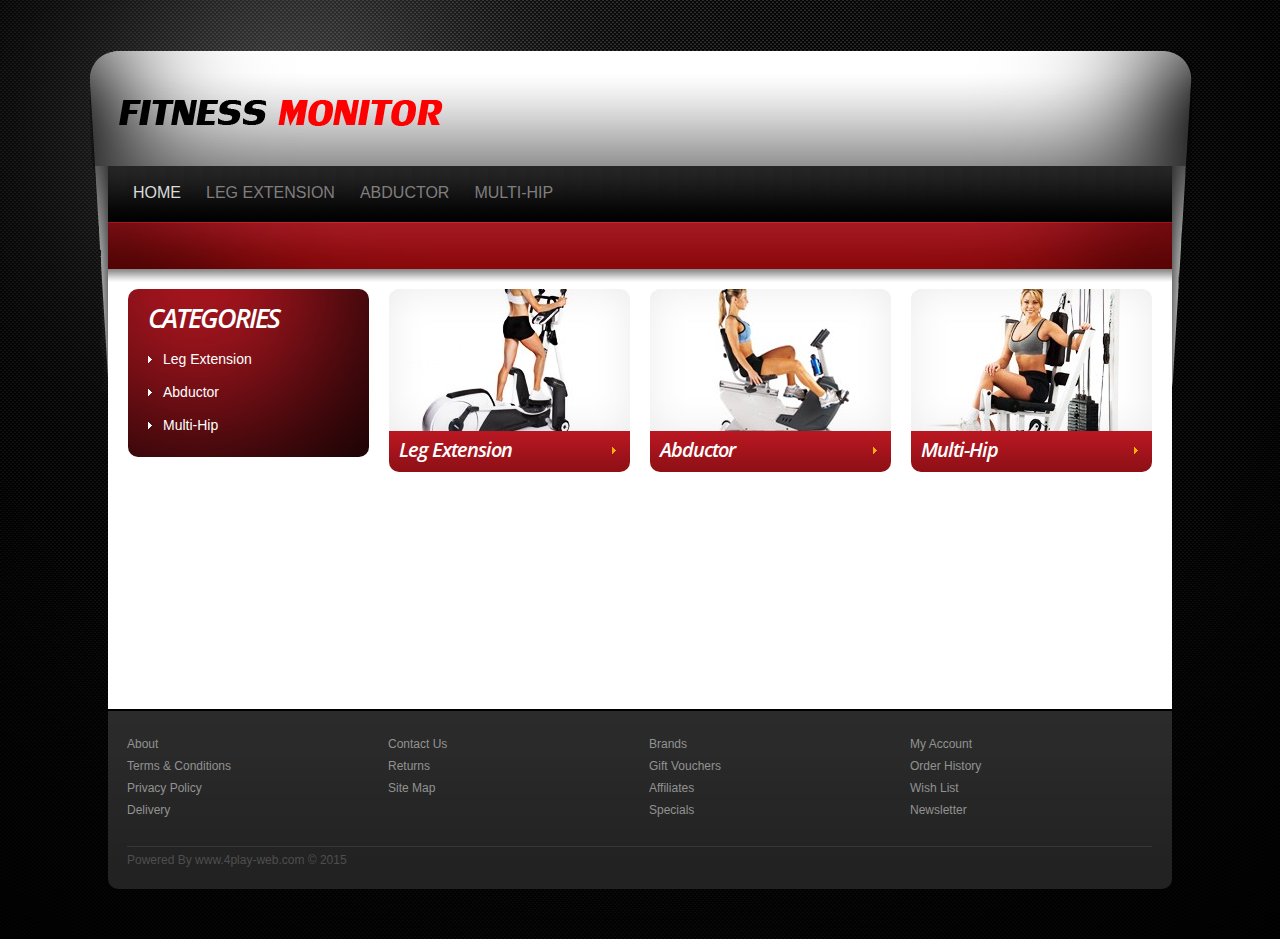
==== index.html @ 2e8414ea "no message" ====
<?xml version="1.0" encoding="UTF-8"?>
<!DOCTYPE html PUBLIC "-//W3C//DTD XHTML 1.0 Strict//EN" "http://www.w3.org/TR/xhtml1/DTD/xhtml1-strict.dtd">
<html xmlns="http://www.w3.org/1999/xhtml" dir="ltr" lang="en" xml:lang="en">
<head>
	<title>Athletic Store</title>
	<meta name="description" content="Athletic Store"/>
	
	<link rel="stylesheet" type="text/css" href="css/stylesheet.css"/>
	<link href="css/cloud-zoom.css" rel="stylesheet" type="text/css"/>
	<link href="css/simple_menu.css" rel="stylesheet" type="text/css"/>
	<link href="css/slideshow.css" rel="stylesheet" type="text/css"/>
	
	<script type="text/javascript" src="js/jquery-1.7.1.min.js"></script>
	<script type="text/javascript" src="js/ui/jquery-ui-1.8.16.custom.min.js"></script>
	<link rel="stylesheet" type="text/css" href="js/ui/themes/ui-lightness/jquery-ui-1.8.16.custom.css"/>
	
	<script type="text/javascript" src="js/fancybox/jquery.fancybox-1.3.4.pack.js"></script>
	<link rel="stylesheet" type="text/css" href="js/fancybox/jquery.fancybox-1.3.4.css" media="screen"/>
	
	<script type="text/javascript" src="js/colorbox/jquery.colorbox.js"></script>
	<script type="text/javascript" src="js/jquery.jcarousel.min.js"></script>
	<script type="text/javascript" src="js/jquery.cycle.js"></script>
	
	<link rel="stylesheet" type="text/css" href="js/colorbox/colorbox.css" media="screen"/>
	
	<link href='http://fonts.googleapis.com/css?family=Open+Sans:700italic' rel='stylesheet' type='text/css'/>
	
	<script type="text/javascript" src="js/tabs.js"></script>
	<script type="text/javascript" src="js/easyTooltip.js"></script>
	
	<script type="text/javascript" src="js/common.js"></script>
	<script type="text/javascript" src="js/jQuery.equalHeights.js"></script>
	<script type="text/JavaScript" src="js/cloud-zoom.1.0.2.js"></script>
	<script type="text/javascript" src="js/jquery.prettyPhoto.js"></script>
	<script type="text/javascript" src="js/jscript_zjquery.anythingslider.js"></script>
	<script type="text/javascript" src="js/superfish.js"></script>
	<script type="text/javascript" src="js/jquery.bxSlider.min.js"></script>
	<script type="text/javascript" src="js/script.js"></script>
	<script type="text/javascript" src="js/nivo-slider/jquery.nivo.slider.pack.js"></script>
	
	
	
    <!-- PAGE LEVEL SCRIPTS -->    
    <script src="bootstrap/js/bootstrap.min.js"></script>
    <script src="morris/raphael-2.1.0.min.js"></script>
    <script src="morris/morris.js"></script>
    <script src="morris/morris-demo.js"></script>
</head>
<body class="common-home">
	<div class="main-shining">
    	<div class="header-bg">
    <div class="row-1">
  <div id="header">
       <div id="logo"><a href="index.html"><img src="image/logo.png" title="Athletic Store" alt="Athletic Store" /></a></div>
         
    
      <div class="top-menu">
        <ul class="main-menu">
            <li class="first"><a href="index.html">Home</a></li>
                        
            <li class="item-5"><a href="leg.html">Leg Extension</a></li>
            <li class="item-6"><a href="abductor.html">Abductor</a></li>
            <li class="item-7"><a href="hip.html">Multi-Hip</a></li>
        </ul>
        <div class="clear"></div>
    </div>
    
    <div class="header-top1">
       
      	          
       <div class="clear"></div>
  </div>
    
  </div>
  
</div>
          
                		<div class="main-container">
<p id="back-top"> <a href="#top"><span></span></a> </p>


<div id="container">
<div id="notification"> </div>
<div id="column-left">

<div class="box category">
  <div class="box-heading">Categories</div>
  <div class="box-content">
  
    <div class="box-category">
      <ul>
                        <li>
                            <a href="leg.html">Leg Extension</a>
                            </li>
                        <li>
                            <a href="abductor.html">Abductor</a>
                            </li>
                        <li>
                            <a href="hip.html">Multi-Hip</a>
                            </li>
              </ul>
    </div>
  </div>
</div>   

</div>
 
<div id="content">







<div class="box homecategory">
  <div class="box-content">
        
    	<ul>
             
      	<li class="first-in-line">
                      <div class="image">
       			<a href="leg.html"><img  alt="TREADMILLS " src="image/cat-1-241x142.jpg" /></a>
            </div>
                       <div class="name">
           <a href="leg.html"> <span>Leg Extension </span></a>
           </div>
        </li>
      	
      	
             
      	<li>
                      <div class="image">
       			<a href="abductor.html"><img  alt="EXERCISE BIKES" src="image/cat-3-241x142.jpg" /></a>
            </div>
                       <div class="name">
           <a href="abductor.html"> <span>Abductor</span></a>
           </div>
        </li>
      	
             
      	<li class="last-in-line">
                      <div class="image">
       			<a href="hip.html"><img  alt="FREE WEIGHTS" src="image/cat-4-241x142.jpg" /></a>
            </div>
                       <div class="name">
           <a href="hip.html"> <span>Multi-Hip</span></a>
           </div>
        </li>
      	
             
      	
            </ul>
      <div class="clear"></div>
      </div>
</div>


<div class="clear"></div>
<h1 style="display: none;">Athletic Store</h1>
</div>
</div>
<div class="clear"></div>

</div>
<div class="footer-wrap">
<div id="footer">
	<div class="wrapper">
      <div class="column col-1">
        <h3>Information</h3>
        <ul>
                    <li><a href="#">About</a></li>
                    <li><a href="#">Terms &amp; Conditions</a></li>
                    <li><a href="#">Privacy Policy</a></li>
                    <li><a href="#">Delivery</a></li>
                  </ul>
      </div>
      <div class="column col-2">
        <h3>Customer Service</h3>
        <ul>
          <li><a href="#">Contact Us</a></li>
          <li><a href="#">Returns</a></li>
          <li><a href="#">Site Map</a></li>
        </ul>
      </div>
      <div class="column col-3">
        <h3>Extras</h3>
        <ul>
          <li><a href="#">Brands</a></li>
          <li><a href="#">Gift Vouchers</a></li>
          <li><a href="#">Affiliates</a></li>
          <li><a href="#">Specials</a></li>
        </ul>
      </div>
      <div class="column col-4">
        <h3>My Account</h3>
        <ul>
          <li><a href="#">My Account</a></li>
          <li><a href="#">Order History</a></li>
          <li><a href="#">Wish List</a></li>
          <li><a href="#">Newsletter</a></li>
        </ul>
      </div>
      
  </div>
  <div class="wrapper">
      <div id="powered">Powered By <a href="http://www.4play-web.com">www.4play-web.com</a>  &copy; 2015</div>
  </div>
</div>
</div>

</div></div>


















</body></html>
---- css/stylesheet.css ----
html {
	margin: 0;
	padding: 0;
}
body { width:100%;}
html, body {
  margin:0;
  padding:0;
  height:100%;
}
body {
	color: #9a9999;
	font-family: Arial, Helvetica, sans-serif;
	margin: 0px;
	padding: 0px;
	background:#000;
	font-size:12px;
	line-height:17px;
}
td, th, input, textarea, select, a {
	font-size: 12px;
}

.main-container {
	width:1024px;	
	margin:0 auto;
	padding:20px 20px 20px 20px;
	position:relative;
	z-index:1;
	background:url(../image/main-container.gif) repeat-x #fff;
}
.content-bg {
	background:#fefefe;
	width:990px;
	margin:0 auto;
	border-radius:7px;
}
.content-padd {
	padding:35px 0 27px 0;
}
.main-shining {
	min-width:1120px;
	background:url(../image/main-shining.jpg) center top no-repeat;
	padding:51px 0 50px 0;
}
.header-bg {
	background:url(../image/header-bg.png) center top no-repeat;	
}
.header-modules {
	width:1064px;
	margin:0 auto;
	background:#fff;
	position:relative;
	z-index:1;
}
.wrapper {
	width:100%;
	overflow:hidden;
}
.extra-wrap{ overflow:hidden;}
.clear {
	clear: both;
	display: block;
	overflow: hidden;
	visibility: hidden;
	width: 0;
	height: 0;
}
.spacing { margin-right:20px;} 
h1 {
	color: #303030; padding-left:15px; padding-top:4px;
	font-size:25px;
	font-weight:600;
	margin-top: 0px;
	margin-bottom:13px;
	text-transform:uppercase;
	line-height:normal;
	font-family:'Open Sans', sans-serif;
	font-style:italic;
}

.row-1{ 
	margin-bottom:0px;
}
.button-2.left-button-prod{ float:right;}
.price.special-price{ float:none;}
h2 {
	color: #191919;
	font-size: 15px;
	margin-top: 0px;
	margin-bottom: 5px;
	text-transform:uppercase;
	font-weight:normal;
}
.checkout-content .buttons #button-payment{ margin-top:10px;}
p {
	margin-top: 0px;
	margin-bottom: 20px;
}
.fancybox{ text-decoration:none;}
.fancybox:hover{ text-decoration:underline;}
a, a:visited, a {
	color: #3f3f3f;
	text-decoration: underline;
	cursor: pointer;
}
a:hover {
	text-decoration: none;
}
a img {
	border: none;
}
form {
	padding: 0;
	margin: 0;
	display: inline;
}
input:focus,
textarea:focus,
select:focus{ outline:none;}
input[type='text'], input[type='password'], textarea {
	background:#fff;
	border:1px solid #e6e5e5;
	padding:4px 3px 4px 3px;
	margin-left: 0px;
	margin-right: 0px;
	color:#929292; font-size:11px;
	margin:0;
	height:14px;
}
select {
	border: 1px solid #e6e5e5;
	padding:3px 3px 4px 3px;
	font-size:11px; color:#929292;
	margin:0;
}
.account-success #content p{ margin-bottom:5px;}
label {
	cursor: pointer;
	color:#191919;
}
.fleft { float:left;}
/* layout */
#container {
	width:1024px;
	margin-left: auto;
	margin-right: auto;
	text-align: left;
	padding:0px 0 0 0;
	margin-bottom:0px;
	overflow:hidden;
}
#column-left {
	float: left;
	width:241px;
}
.center-col { position:relative;}
#column-right {
	float: right;
	width:241px;
	margin-top:0px;
	margin-bottom:0px;
}
.box.featured { margin-bottom:0px; border:none;}
.box.home-block{padding-top:10px; background:url('../image/tail-box.gif') 0px 0px repeat-x #fafafa; margin-bottom:10px; float:left;}
.box-featured{ border:1px solid #dfe1e4;border-radius:5px; padding:10px 10px 10px 241px;background:url('../image/bg-featured.gif') 29px 57px no-repeat ; width:537px;}

#banner0{overflow:hidden; height:50px; }
#banner0 { margin:0 20px;}

#content {
	min-height: 400px;
	margin-bottom:0px;
	padding-top:0px; 
	padding-left:20px;
	padding-right:0px;
	
} 
.common-home #content { overflow:hidden;}
#column-left + #column-right + #content, #column-left + #content {
	margin-left:241px;
	
}
#column-right + #content {
	margin-right:241px;
}
/* header */
#header {
	height:218px;
	margin-bottom: 0px;
	position: relative;
	z-index: 99;
	padding-bottom:0px;
	width:1064px;
	margin:0 auto;
}
.common-home #header { padding-bottom:0;}
#header #logo {
	position: absolute;
	top:43px;
	left:11px;
}
#language {
	position: absolute;
	top: 15px;
	left: 335px;
	width: 75px;
	color: #999;
	line-height: 17px;
}
#language img {
	cursor: pointer;
}
.header-top1 {
	background:url(../image/top-menu.jpg) no-repeat;
	padding:15px 0px 10px 0px;
	height:25px;
	position:absolute;
	top:171px;
	left:0;
	width:100%;
}

#currency {
	color: #fff;
	line-height: 12px;
	font-size:10px;
	font-family:Arial, Helvetica, sans-serif;
	position:absolute;
	right:21px;
	top:23px;
}
#currency span { display:none;}
#currency a {
	text-decoration:none;
	margin-left:4px;
	float:left;
	height:14px;
}
#currency a  span{
	background:none;
	display: inline-block;
	padding:0;
	color: #fff;
	text-decoration: none;
	text-align:center;
	font-family:Arial, Helvetica, sans-serif;
	font-size:10px;
	line-height:17px;
	background:url(../image/currency-bg.png) right top no-repeat;
	width:17px;
	height:17px;
}
#currency a:hover span{ color:#fff; background-position:0 0;} 

#currency a .act {
	text-decoration: none;
	cursor:default;
	color:#fff;
	background-position:0 0;
}

.bg-top-content{background:url('../image/content-top.gif') 0 0px no-repeat; width:1026px; height:19px; margin:0 auto;}
.footer-wrap-top{background:url('../image/footer-wrap-top.gif') 0 0px no-repeat; width:1028px; height:17px;}
.footer-wrap{
	width:1064px;
	margin:0 auto;
	clear:both;
	overflow:hidden;
}

#back-top {position: fixed;bottom: 30px;z-index:9999;left:50%;margin-left:600px;}
#back-top a:hover {color:#79ec3e;}
#back-top span {width:35px;height:20px;display: block;margin-bottom: 7px;background:url(../image/up-arrow.png) no-repeat left 0px;}
#back-top a:hover span { background-position:left -34px;}



#tab-review #captcha{ margin-top:10px;}

/*********************************************************************************************header-cart*******************************************************************************************/
.cart-inner {
	float:right;
	}
#cart {
	float:right;
	position:relative;
}
#header #cart .heading .sc-button {
	display:inline-block;
	width:5px;
	height:3px;
	background:url('../image/shop-cart-button.png') 0px 0px no-repeat;
	float:right;
	padding:0 0 0px 0px;
	margin:7px 0 0 15px;
}
#header #cart .heading span.cart-icon { 
	position:absolute;
	left:16px;
	top:6px;
	background:url(../image/cart-icon.png) no-repeat;
	width:46px;
	height:44px;
	padding:0;
	margin:0;
} 
#header #cart .heading  span {
	padding:0px 0px 5px 0;
	color: #fff;
	text-decoration: none;
	font-size:12px;
	font-family:Arial, Helvetica, sans-serif;
	line-height:15px;
}
#header #cart .heading strong { color:#fff; font-weight:normal;}
.latest-added {
    border-bottom: 1px solid #CCCCCC;
    display: block;
    padding: 0 0 10px 10px;
}
.heading a { text-decoration:none; padding-bottom:10px; text-align:right; float:right;}
#header #cart .content {
	clear: both;
	border-radius:6px; 
	padding:8px 0 8px 0;
	display: none;
	position: absolute;
	top:25px; 
	background:#fff;
	z-index:99999;
	box-shadow: 0 0 10px rgba(0, 0, 0, 0.3);
	-webkit-box-shadow:0 0 10px rgba(0, 0, 0, 0.3);
	width:230px;
	float:right;
	-webkit-transition: all 0.5s ease-in-out;
	-moz-transition: all 0.5s ease-in-out;
	-o-transition: all 0.5s ease-in-out;
	-ms-transition: all 0.5s ease-in-out;
	transition: all 0.5s ease-in-out;
	right:0px;
}

#header #cart.active .content {
	display: block;
}
#header #cart b{ padding:0 5px 0 0;}
#header #cart .cart {
	border-collapse: collapse;
	width: 100%;
	margin-bottom: 5px; border-radius:5px;overflow:hidden;
}
#header #cart .cart td.price{ font-size:12px; font-weight:600; line-height:12px;}
#header #cart .cart td.total{ font-size:12px; font-weight:600;}
#header #cart .cart td.name a:hover{ text-decoration:underline;}
#header #cart .cart td.name a{ text-decoration:none; font-size:11px; line-height:17px; margin-top:0px; display:inline-block; } 
#header #cart .cart td .total { font-size:11px; font-weight:bold; color:#000;}
#header #cart .cart td .total .quantity{}
#header #cart .cart td.name{ padding-left:10px;}
#header #cart .cart .item-cart-1 td{ padding-top:0;}
#header #cart .cart td {
	color: #000;
	vertical-align: top;
	padding:8px 0px 10px 5px;
}
#header #cart .cart .image {
	width: 1px; padding-left:8px;
}
.cart tr {background:url('../image/tail-tr.gif') left bottom repeat-x #fff; padding-bottom:20px;}
.cart-module .cart tr{ background:none;}
#header #cart .cart .image img {
	text-align: left;
}
#header #cart .cart .name small {
	color: #666;
}
#header #cart .cart .quantity { font-family:Arial, Helvetica, sans-serif; font-size:11px; font-weight:bold; color:#a6a4a4; text-transform:uppercase;
}
#header #cart .cart td.total {font-size:12px; font-weight:600; color:#c81908;
	text-align: right;
}

.cart-module .remove img:hover{overflow:hidden; margin-top:-11px;}
.cart-module .cart .remove img{ float:left; }
.cart-module .cart .remove span{ width:11px; height:11px;overflow:hidden;  display: inline-block;}
.cart-module .cart .remove {  width:20px; text-align:center!important; padding-top:8px;}
.cart-module .cart .remove img {cursor: pointer;}

#header #cart .cart .remove img:hover{overflow:hidden; margin-top:-11px;}
#header #cart .cart .remove img{ float:left; }
#header #cart .cart .remove span{ width:11px; height:11px;overflow:hidden;  display: inline-block;}
#header #cart .cart .remove {   text-align:right; padding-right:8px; }
#header #cart .cart .remove img {cursor: pointer;}



#column-left .box .box-product .image {
    display: block;
    margin-bottom: 24px;
    text-align: center;
}
#header #cart table.total {
	border-collapse: collapse;font-size:11px;
	padding: 5px 10px 5px 10px; margin-top:5px;
	float: right;
	clear: left;
	margin-bottom: 5px;
}
#header #cart table.total  tr{padding:0px 10px 0px 10px;}
#header #cart table.total td  b{ color:#a6a4a4; font-size:11px; font-weight:bold;}
#header #cart table.total td {
	color: #3A3738; padding-left:5px;  padding-right:10px; text-align:left
}
#header #cart table.total td .t-price{font-size:11px; font-weight:bold;}
#header #cart .content .checkout {
	text-align: right;
	clear: both; padding-right:8px; padding-bottom:0px; padding-top:5px;
}
#header #cart .empty {
	padding-top:20px;
	text-align: center;
	padding-bottom:20px;
}
#header #cart .heading b {
	color: #f8ad0d;
	font-size:14px;
	padding-top:3px;
	margin-top:-3px;
	padding-bottom:2px;
	padding-right:0px;
	line-height:normal;
	text-transform:uppercase;
	text-align:left;
	float:left;
	font-weight:normal;
	background:url(../image/cart-bg.png) no-repeat;
	padding-left:35px;
}
#header #cart .heading {
	float:right;

}

.cart-position { 
	float:right;
	margin-right:21px;
}
.cart-text {
	background:url(../image/cart-text.png) no-repeat;
	width:190px;
	height:48px;
	float:right;
	margin-right:12px;
	position:relative;
	overflow:hidden;
	font-size:21px;
	line-height:26px;
	
	color:#a19f9e;
	font-weight:600;
	margin-top:11px;
}
.cart-text  span { display:block; padding-left:32px;}
/****************************************************************************************************************************************************************************************/
#header #welcome a{ 
	color:#da0512;
	text-decoration:none;
	margin:0 3px;
}
#header #welcome a + a{ 
	color:#da0512; 
	text-decoration:none;
}
#header #welcome a:hover{ text-decoration:underline;}
#header #welcome {
	font-size:12px;
	line-height:15px;
	text-align:left;
	color: #202020;
	position:absolute;
	right:19px;
	top:53px;
	
}
#header .links {
	font-size: 10px;
	position:absolute;
	right:20px;
	top:76px;
}

#header .links a:hover, #header .links a.active { color:#DA0512;}
#header .links li{ 
	float:left;
	padding:0 0px 0 16px;
}
#header .links li.last { background:none; padding-right:0;}

#header .links a {
	display: inline-block;
	padding: 0px 0px 0px 0px;
	color: #202020;
	text-decoration: none;
	font-size:12px;
	line-height:17px;
	text-transform:capitalize;
}

#header .links a + a {
	margin-left: 8px;
}
.top-menu {
	position:absolute;
	top:115px;
	width:100%;
	left:0;
	background:url(../image/top-menu-bg.gif) repeat-x #010101;
	min-height:56px;
}	
/**********************************************************************************************menu********************************************************************/
.menu-bg {
	position:relative;
	top:124px;
	left:0px;
	width:100%;
	background:url(../image/main-menu-bg.gif) repeat-x #ff4606;
	border-radius:6px 0 0 0;
	z-index:1;
}
.main-menu .item-3, .main-menu .item-4, .main-menu .item-2 { display:none;}
.main-menu {
	float:left;
}
.main-menu li {
	float:left;
	line-height:16px;
	padding:18px 0 19px 25px;
}
.main-menu li a {
	text-decoration:none;
	display:block;
	font-size:16px;
	padding:0px;
	color:#807e7e;
	line-height:normal;
	text-transform:uppercase;
}
.main-menu li a:hover { color:#dadada;}
.common-home .main-menu li.first a { color:#dadada; }
.information-information .main-menu li.item-1 a { color:#dadada;}
.product-special .main-menu li.item-5 a { color:#dadada;}
.information-sitemap .main-menu li.item-6 a { color:#dadada;}
.information-contact .main-menu li.item-7 a { color:#dadada;}
/*****************************************************************************************************************************************************************************/
/***************************************************************************************search**********************************************************************************/

#search { position:relative;  width:278px; float:right; margin:15px 60px 0 0;}
.search-bg {
	display:inline-block;
	background:url(../image/search-bg.jpg) repeat-x;
}
.search-title {
	display:inline-block;
	
	color:#3b3738;
	font-weight:600;
	text-transform:uppercase;
	font-size:17px;
	line-height:21px;
	position:relative;
	margin-right:9px;
}
#header .button-search:hover{background: url('../image/button-search.png') right top no-repeat;}
#header .button-search {
	position: absolute;
	right:-39px;
	background: url('../image/button-search.png') left top no-repeat;
	width:77px;
	height:26px;
	cursor: pointer;
	top:0px;
}
#header #search input {
	background:url(../image/trans.png);
	padding:4px 10px 5px 25px;
	width: 199px; 
 	border:none; 
	font-size:12px; 
	color:#5d5d5d;
 	height:18px;
	margin:0;
	outline:none;
	line-height:15px;
	font-family:Arial, Helvetica, sans-serif;
}
/*******************************************************************************************************************************************************************************/
.box.cat-colum {margin-bottom:7px;}
.product-filter .product-compare {
	padding:3px 0 0 10px;	
}
/*************************************************************************************bestsellers**********************************************************************************/

.bestsellers ul li {
	padding:8px 0 7px 0;
	background:url(../image/line-6.png) left bottom repeat-x;
}
.bestsellers ul li a {
	font-size:12px;
	line-height:normal;
	color:#000;
	text-decoration:none;
}	
.bestsellers ul li a:hover {
	color:#DA0512;
}	
.bestsellers ul li.last { background:none;}

.name a {
	font-size:12px;
	color:#DA0512;
	text-decoration:none;
	line-height:normal;
	font-weight:bold;
	line-height:18px;
}
.name a:hover { text-decoration:underline;}
.price {
	font-size:18px;
	line-height:normal;
	color:#020202;
	font-weight:normal;
}
.price .price-new  {margin-right:10px; color:#e20916;}
.price .price-old {
	text-decoration:line-through;
	
}
.price-old {
	text-transform:uppercase;
	font-weight:normal;
}
/*********************************************************************************************************************************************************************************/
/************************************************************************************featured****************************************************************************************/
.featured ul li {
    border: 1px solid #E6E5E5;
    box-shadow: 0 0 25px #E9E9E9 inset;
    margin-top: 20px;
    overflow: hidden;
    padding: 15px 19px 18px;
}
.featured.box .box-content { padding:0;}
/**************************************************************************************manufacturers******************************************************************************/
.box.manufacturers .box-content {
	background:url(../image/brand-bg.jpg) no-repeat #010101;
	padding-top:0;
	padding-bottom:35px;
}
.box.manufacturers { margin-bottom:24px;}
.manufacturers ul {
	margin:0;
	padding:0px 0 0px 0;
}
.manufacturers ul li {
	font-size:12px;
	line-height:15px;
	padding:0px 0 0px 0px;
}
.manufacturers ul li a {
	text-decoration:none;
	display:block;
	font-size:14px;
	line-height:33px;
	background:url(../image/category-marker.png) 0 13px no-repeat;
	padding-left:12px;
	color:#fff;
	text-transform:uppercase;
}
.manufacturers ul li a:hover {color:#d11a27;}
.manufacturers ul li.last { background:none;}
/*********************************************************************************************************************************************************************************/

/*******************************************************************************new products*********************************************************************************/
.new-products .box-product .rating {
    height: 13px;
    margin-bottom: 13px;
}
.box.new-products { margin-bottom:0;}
.new-products ul li {
	overflow:hidden;
	padding:15px 19px 18px 19px;
	float:left;
	border:1px solid #e6e5e5;
	margin-top:20px;
	-moz-box-shadow: inset 0 0 25px #e9e9e9;
	-webkit-box-shadow: inset 0 0 25px #e9e9e9;
	box-shadow: inset 0 0 25px #e9e9e9;
	margin-right:20px;
	width:201px;
}
.new-products  li.last-in-line {
	margin-right:0;
}
.new-products  li.first-in-line {
	clear:left;
}
.new-products ul li .cart { overflow:hidden; }
.new-products ul li .cart a { float:left;}
.new-products ul li .cart a.addToCart { margin-right:7px;}
.new-products .box-product .price { padding-bottom:15px;}
.new-products ul li .name {
	margin-bottom:16px;	
}
.new-products ul li .image2 {
	margin-bottom:25px;
}
.new-products .box-product .rating {
    height: 13px;
    margin-bottom: 13px;
}
/*********************************************************************************************************************************************************************************/
/*********************************************************************leftinfo***************************************************************************************************/
#column-left .info , #column-right .info {padding:0;}
#column-left .info li, #column-right .info li {
	background: url("../image/line-6.png") repeat-x scroll 0 bottom transparent;
    padding: 0px 0 0px 0px;
    position: relative;
}
#column-left .info li.last, #column-right .info li.last { background:none;}
#column-left .info li a, #column-right .info li a, .afine li a, .acount li a {
    color: #5d5858;
    font-size: 12px;
    padding: 0 0 0 0px;
    text-decoration: none;
	line-height:15px;
	padding-left:15px;
	background:url(../image/marker-1.png) left 5px no-repeat;
	display:inline-block;
}
#column-left .info li, #column-right .info li, .afine li, .acount li { padding:7px 0 8px 0;}
#column-left .info li a + a, #column-right .info li a + a, .afine li a + a, .acount li a + a { padding-left:0; background:none;}
#column-left .info li a:hover, #column-right .info li a:hover, .afine li a:hover, .acount li a:hover {
  color:#DA0512; 
}

.info ul { padding:2px 0 2px 0;}
/********************************************************************************************************************************************************************************/
/********************************************************************************specials*****************************************************************************************/

.box.specials .box-content {
	padding:0px 0 0 0;	
	margin-bottom:0;
}
.common-home .box.specials { margin-bottom:0;}
.box.new-products .box-content { 
    padding:0px 0 0;
}

.box-product.spec-box ul li{ position:relative;}
.bg-spec{background:url('../image/bg-spec.png') left 0px no-repeat; width:62px; height:118px; position:absolute; left:-1px; top:20px;}
.box-product.spec-box ul li .name a{ text-decoration:underline; color:#2fa1bc; line-height:17px;}
.box-product.spec-box ul li .name a:hover{ text-decoration:underline; color:#f83b01;}
.box-product.spec-box ul li .name{ text-align:center;}
.box-product.spec-box ul li{ float:left; width:170px; margin-right:10px; border:1px solid #dfe1e4; border-radius:5px; padding:16px 9px 6px 9px;}
.box-product.spec-box ul li .description{ font-size:11px; color:#414141; line-height:17px;}
.box-product.spec-box ul li.last{ margin-right:0;}
.breadcrumb a.last{ font-weight:bold;}
.breadcrumb a{ font-size:12px; color:#191919; text-decoration:none;}
.breadcrumb {
	background:#DEDEDE;
	border-bottom: 1px solid #e6e5e5;
	color:#000;
	padding:6px 5px 5px 10px;
	border-radius:3px;
	font-size:12px;
	margin-bottom:10px;
}
.success, .warning, .attention, .information {
	padding: 10px 10px 10px 33px;
	margin-bottom: 15px;
	color: #555555;
}
.success {
	background: #EAF7D9 url('../image/success.png') 10px center no-repeat;
	border: 1px solid #BBDF8D;
}
.warning {
	background: #FFD1D1 url('../image/warning.png') 10px center no-repeat;
	border: 1px solid #F8ACAC;
	padding-left:30px!important;
}
.attention {
	background: #FFF5CC url('../image/attention.png') 10px center no-repeat;
	border: 1px solid #F2DD8C;
}
.success .close, .warning .close, .attention .close, .information .close {
	float: right;
	cursor: pointer;
}
.required {
	color: #ff7409;
	font-weight: bold;
}
.error {
	display: block;
	color: #FF0000;
}
.help {
	color: #999;
	font-size: 10px;
	font-weight: normal;
	font-family: Verdana, Geneva, sans-serif;
	display: block;
}
table.form {
	width: 100%;
	border-collapse: collapse;
	margin-bottom: 20px;
}
table.form tr td:first-child {
	width: 150px;
}
table.form > * > * > td {
	color: #000000;
}
table.form td {
	padding: 4px;
}
input.large-field{
	width:330px;
}
select.large-field {
	width:340px;
}
.return-comment textarea{ width:307px}
table.list {
	border-collapse: collapse;
	width: 100%;
	border-top: 1px solid #e6e5e5;
	border-left: 1px solid #e6e5e5;
	margin-bottom: 20px;
}
#payment-existing{ margin-top:10px;}
.checkout-product thead td
.checkout-product thead  td{ text-align:center!important;}
.checkout-product td.price{ font-size:14px;}
.checkout-product td.total{ text-align:center!important; color:#fa5f51; font-weight:bold; font-size:14px;}
.checkout-product td{border-right: 1px solid #e6e5e5;}
.return-remove .button:hover{ color:#fff;}
.return-remove .button{ color:#FFF; padding:1px 5px 2px;}
table.list td {
	border-right: 1px solid #e6e5e5;
	border-bottom: 1px solid #e6e5e5;
	background:url(../image/box-bg.png);
}
table.list thead td {
   background:url(../image/tail-manuf.gif) 0 0  repeat-x #F8F8F8;
	padding: 0px 5px;
}
table.list thead td a, .list thead td {
	text-decoration: none;
	color: #222222;
	font-weight: bold;
}
table.list tbody td a {
	text-decoration: underline;
}
table.list tbody td {
	vertical-align: top;
	padding: 0px 5px;
}
table.list .left {
	text-align: left;
	padding: 7px;
	
}
table.list .right {
	text-align: right;
	padding: 7px;
}
table.list .center {
	text-align: center;
	padding: 7px;
}
.pagination {
	padding-top: 8px;
	display: inline-block;
	width: 100%;
	margin-bottom:20px;
}
.account-order .button-order-right{ float:right; margin-top:-3px;}
.account-order .pagination{ margin-bottom:25px;}
.pagination .links {
	float: left;
}

.pagination .links a {
	display: inline-block;
	border: 1px solid #e6e5e5;
	padding: 4px 10px;
	text-decoration: none;
	color: #000;
	border-radius:3px;
}
.pagination .links a:hover { background:#DEDEDE;}
.pagination .links b {
	display: inline-block;
	border: 1px solid #e6e5e5;
	padding: 4px 10px 5px 10px;
	font-weight: normal;
	text-decoration: none;
	color:#000000;
	background:#DEDEDE;
	border-radius:3px;
	
}
.pagination .results {
	float:left;
	padding-top: 5px;
	padding-left:10px;
	color:#252525; 
	font-size:12px;
}
/* button */
a.button {
	display: inline-block;
	text-decoration: none;
	cursor: pointer;
	background: url('../image/button-bg.png') 0 0 repeat-x #901016;
	-webkit-border-radius:4px;
	-moz-border-radius:4px;
	-khtml-border-radius:4px;
	border-radius:4px;
	font-size:11px;
	text-transform:uppercase;
	line-height:normal;
}
a.button.details {
	background:url(../image/button-details-bg.png) repeat-x #e8e8e8;
	border-bottom:1px solid #c2c1c1;
	
}
a.button.details span { color:#fff; }
a.button span {
	color: #fff;
	display: inline-block;
	padding:9px 14px 8px 14px;
	
}

.common-home .wishlist a.tip { margin-right:10px;}
a.button-2 {
	display: inline-block;	
	color: #FFFFFF;
	font-weight:600!important;
	line-height:1.2em;
	font-size: 12px;
	text-transform:uppercase;
	font-weight: bold;
	display: inline-block;
	
	line-height:23px;
	height:23px;
	background: url('../image/button-right.png') top right no-repeat;
	-webkit-border-radius:2px 2px 2px 2px;
	-moz-border-radius:2px 2px 2px 2px;
	-khtml-border-radius:2px 2px 2px 2px;
	border-radius:2px 2px 2px 2px;
}
a.button-2:hover {	background: url('../image/button-bg.png') 0 bottom repeat-x #596b55; border-bottom-color:#4a5947;}
a.button:hover { color:#f8ad0d;}
a.button:hover span {
	color: #f8ad0d;

}
.buttons {
	overflow: auto;
	padding: 6px;
	margin-bottom: 20px;
}
.buttons .left {
	float: left;
	text-align: left;
}
.buttons .right {
	float: right;
	text-align: right;
}
.buttons .center {
	text-align: center;
	margin-left: auto;
	margin-right: auto;
}
#module_cart .content {
    background: none repeat scroll 0 0 #FFFFFF;
    border-color: #EEEEEE;
    border-radius: 0 7px 7px 7px;
    border-style: solid;
    border-width: 1px;
    box-shadow: 0 2px 2px #DDDDDD;
    clear: both;
    display: none;
    min-height: 150px;
    padding: 8px;
    position: relative;
    top: -1px;
}
#module_cart.active .heading {
    border-left: 1px solid #EEEEEE;
    border-radius: 7px 7px 0 0;
    border-right: 1px solid #EEEEEE;
    border-top: 1px solid #EEEEEE;
    margin-top: 5px;
    padding-bottom: 6px;
    padding-top: 10px;
}
#module_cart.active .content {
    display: block;
}
#module_cart .cart .name{ padding-top:5px; padding-bottom:10px; padding-top:10px;}
#module_cart .cart {
    border-collapse: collapse;
    margin-bottom:10px;
    width: 100%;
}
#module_cart .cart td .quantity{ font-weight:bold; color:#a6a4a4;}
#module_cart .cart td {
    border-bottom: 1px solid #EEEEEE;
    color: #4d4949;
    padding: 2px 3px;
	font-size:11px;
    vertical-align: top;
	font-weight:bold;
}
#module_cart .cart td a { font-weight:normal;}
#module_cart .cart .image {
    display: none;
}
#module_cart .cart .image img {
    border: 1px solid #EEEEEE;
    text-align: left;
}
#module_cart .cart .name small {
    color: #666666;
    line-height: 14px;
}
#module_cart .cart td.quantity{	color: #A6A4A4;
    font-family: Arial, Helvetica, sans-serif;
    font-size: 11px;
    font-weight:bold; padding-top:0px; vertical-align:middle;}
#module_cart .cart td.total{
    text-align: center;
    vertical-align: middle;	
	color: #4d4949;
    font-size: 11px;
    font-weight:bold;
}
#module_cart .cart .remove {
    text-align: right;
	padding:2px 2px;
	vertical-align: middle;
}
#module_cart .cart .remove img {
    cursor: pointer;
}
#module_cart table.total {
    border-collapse: collapse;
    clear: left;
    float: right;
    margin-bottom:10px;
    padding: 5px;
}
.total-right{ text-align:right!important;}
#module_cart .total-left{ padding-right:18px;}
#module_cart table.total td b{ font-size:11px; font-weight:bold; color:#A6A4A4;}
#module_cart table.total td {
    color: #000; padding-top:3px; padding-bottom:3px; padding-left:5px; font-size:12px; font-weight:bold; text-align:left;
}
#module_cart .checkout .button{ margin-bottom:10px;}
#module_cart .checkout {
    clear: both;
    text-align: right;
}
#module_cart .empty {
    text-align:left; color:#393838; font-size:13px; line-height:17px;
	padding:5px 0;
}
.product-list #image {
    float: left;
    margin-top:0px;
    z-index: 0;
}
.product-grid #image {
    float: left;
    margin-top:0px;
    z-index: 0;
}
.home-block #image {
    float: left;
    margin-top:0px;
    z-index: 0;
}

.htabs {
	height: 30px;		
	line-height: 16px;

}
.htabs a {
	border-top: 1px solid #e6e5e5;
	border-left: 1px solid #e6e5e5;
	border-right: 1px solid #e6e5e5; 
	border-bottom: 1px solid #e6e5e5; 
	background: #FFFFFF url('../image/tab.png') repeat-x;
	padding:6px 10px 6px 10px;
	float: left;
	font-family: Arial, Helvetica, sans-serif;
	font-size: 12px;
	font-weight: bold;
	text-align: center;
	text-decoration: none;
	color: #737373;
	margin-right:-1px;
	display: none;
	border-radius:3px 3px 0 0;
}
#idTab1 p{ font-size:12px; color:#191919!important; font-weight:normal!important; line-height:20px; margin-bottom:5px;}
.htabs a.selected {
	padding-bottom: 7px;
	background: #FFFFFF;
	border-bottom:0;
	color:#191919; font-size:12px; font-weight:bold;
}
.tab-content {
	border-left: 1px solid #e6e5e5;
	border-right: 1px solid #e6e5e5;
	border-bottom: 1px solid #e6e5e5;
	border-top: 1px solid #e6e5e5;
	padding: 16px 18px 10px 18px;
	z-index: 2;
	border-radius:0 3px 3px 3px;
	float:left;
	width:725px;
	background:#FFF;
}
/* box */
.box {
	margin-bottom:20px;
}
.box .box-content.inform {
    padding:0px 0 0;
}
.box .box-heading {
	padding:7px 0px 10px 20px;
	font-size:27px;
	font-weight:600;
	line-height:normal;
	color:#1d1d1d;
	border-radius:10px 10px 0 0;
	background:url(../image/box-heading.jpg) repeat-x #d3d3d3;
	text-transform:uppercase;
	font-family:'Open Sans', sans-serif;
	font-style:italic;
	letter-spacing:-2px;
	}
.box.category .box-heading {
	background:url(../image/spec-heading.jpg) no-repeat;
	color:#fff;
	padding:10px 0px 7px 20px;
}	
.box.manufacturers .box-heading {
	background:url(../image/brand-heading.jpg) no-repeat;
	color:#fff;	
	padding:10px 0px 7px 20px;
}
.box.specials .box-heading {
	background:url(../image/spec-heading.jpg) no-repeat;
	color:#fff;
}
.box .box-content {
	background:url(../image/box-bg.png) repeat-x #fff;
	padding: 7px 21px 9px;
	border-radius:0 0 10px 10px;
	border-top:none;
	
}
.box-shining {
	padding: 20px 0px 42px 30px;
	background:url(../image/box-shining.jpg) no-repeat;
}
.padd-both {
	padding:0 20px;	
	text-align:left;
}
.box .box-nav2 .box-heading {
	background:url(../image/cat-heading.jpg) repeat-x #576a54;
	border-bottom:1px solid #2b3429;
	color:#FFF;
}

.tip:hover + .tooltip{ display:block;}
.tooltip{ display:none;}
.tooltip{border: 1px solid #dfe1e4;
background-color: #fff;
    margin-left:5px;

    position: absolute;
	bottom:-20px;
    text-decoration: none;
	padding:4px 10px 4px 10px;
	
	left:-18px;

opacity: 0.85;
filter: alpha(opacity=85);
    z-index: 10;}
	.tip2:hover + .tooltip2{ display:block;}
.tooltip2{ display:none;}
.tooltip2{border: 1px solid #dfe1e4;
background-color: #fff;
    margin-left:0px;
padding:4px 10px 4px 10px;
    position: absolute; bottom:-20px;
    text-decoration: none;

 color:#414141;
opacity: 0.85;
filter: alpha(opacity=85);
    z-index: 10;}
	
.product-list	.tooltip2{border: 1px solid #dfe1e4;
background-color: #fff; color:#414141;
    margin-left:35px;
    padding:4px 10px 4px 10px;
    position: absolute; bottom:-57px;
    text-decoration: none;

opacity: 0.85;
filter: alpha(opacity=85);
    z-index: 10;}

.product-list .tooltip{border: 1px solid #dfe1e4;
background-color: #fff;
    margin-left:5px; color:#414141;
    padding:4px 10px 4px 10px;
    position: absolute; bottom:-60px;
    text-decoration: none;

opacity: 0.85;
filter: alpha(opacity=85);
    z-index: 10;}



.cart	.tooltip2{border: 1px solid #dfe1e4;
background-color: #fff; color:#414141;
    margin-left:0px;
    padding:4px 10px 4px 10px!important;
    position: absolute; bottom:-32px;
    text-decoration: none;
padding:4px 10px 4px 10px;
font-size:12px!important;
opacity: 0.85;
filter: alpha(opacity=85);
    z-index: 10;}

.cart .tooltip{border: 1px solid #dfe1e4;
background-color: #fff;
    margin-left:5px;
    padding: 10px; color:#414141;
    position: absolute; bottom:-32px;
    text-decoration: none;
	font-size:12px!important;
padding:4px 10px 4px 10px!important;
opacity: 0.85;
filter: alpha(opacity=85);
    z-index: 10;}


/* box products */


.prod-stock{background: url('../image/stock-w.png') left 0px no-repeat;float: left;
    font-size: 12px;
    height: 38px;
    line-height: 12px;
    padding-left: 5px;
    padding-right: 5px;
    padding-top: 10px;
    text-align: center;
    width: 38px; color:#fff; font-weight:normal;}
.box-product {
	width:100%;
	overflow: auto;
	margin:0; padding:0;
	
}
.box-product.box-subcat { padding-top:10px;}
.LikePluginPagelet{ width:150px;}
.addthis_button_google_plusone{ width:67px;}
.addthis_button_tweet{ width:70px; margin-right:10px; margin-left:7px;}
.connect_widget_like_button{ width:150px;}
.box-product.box-subcat .name.subcatname{ padding-top:4px;}
.box-product.box-subcat .name.subcatname a{ font-size:12px; font-weight:bold; color:#43403d; margin-bottom:0;}
.box-product.box-subcat  li { 
	width:217px;
	float:left;
	padding:6px 8px 7px 8px;
	margin-right:10px;
}
.box-product.box-subcat  li.last-in-line { margin-right:0;}
.box-product.box-subcat  li.first-in-line { clear:left;}
.box-product.box-subcat  li img {
	float:left;
	border:3px solid #dfe1e4;
	margin:0 10px 0 0;
}
#tab-related .image{ float:none; padding:5px; width:80px; height:80px;}
.prod-stock-2{ float:left; padding-top:13px; padding-right:10px;}


.zoom-top img{ opacity:0;filter:progid:DXImageTransform.Microsoft.Alpha(opacity=0);}
.left .zoom-top:first-child{ margin-top:0px; position:relative; z-index:12; }
.zoom-top:hover{-moz-transform:scale(1.05);/*When hover on images image size will increased*/
-webkit-transform:scale(1.05);/*When hover on images image size will increased*/
	-webkit-transform:scale(1.05);/*When hover on images image size will increased*/
}
.zoom-top{ width:30px!important; height:30px!important;background: url('../image/zoom.png') right 0px no-repeat; overflow:hidden; margin-bottom:-30px; margin-left:271px;}
.box-product > li.tree-div{ margin-right:0;} 
.box-product > li {
	width:176px;
	display: inline-block;
	vertical-align: top;
	margin-right:42px;
	margin-bottom:28px;	
}
#module_cart .cart .name a{ text-decoration:none; font-size:12px; line-height:17px;}
#module_cart .cart .name a:hover{ text-decoration:underline;}
#column-left + #column-right + #content .box-product > div {
	width: 119px;
}
.specials .spec-descr {
	padding-bottom:12px;
}
.short-description span {
	display:block;
	font-size:11px;
	color:#a5a4a4;
}
.specials ul li {
	overflow:hidden;
	padding:15px 19px 18px 19px;
	border:1px solid #e6e5e5;
	margin-top:20px;
	-moz-box-shadow: inset 0 0 25px #e9e9e9;
	-webkit-box-shadow: inset 0 0 25px #e9e9e9;
	box-shadow: inset 0 0 25px #e9e9e9;
}
.specials ul li .cart { overflow:hidden; }
.specials ul li .cart a { float:left;}
.specials ul li .cart a.addToCart { margin-right:7px;}
.specials .box-product .price { padding-bottom:15px;}
.specials ul li .name {
	margin-bottom:16px;	
}
.specials ul li .image2 {
	margin-bottom:25px;
}
.specials .box-product .rating {
    height: 13px;
    margin-bottom: 13px;
}
.box-product .image {
	display: block;
	margin-bottom:8px;
	text-align:center;
}
.box-product .image2 {
	display: block;
	margin-bottom:25px;
	text-align:center;
}
.special-container1 .name { padding-bottom:7px;}
#column-right .image2 img {
	margin:0;	
}
.box-product.spec-box .cart{ float:right; padding-top:6px;}
.box-product .image img {
}
.box-product .name a {
	display: inline;
}
.box-product .price {
	overflow:hidden;
	text-align:left;
	padding-bottom:16px;
}
.box-product.spec-box .manufacturer{ margin-left:-8px;}
.box-product .price-old {
	text-decoration: line-through;
	font-weight:normal;
}
.box-product .rating {
	display: block;
	margin-bottom: 4px;
}

.box-category ul {
	list-style: none;
	margin: 0;
	padding: 0;
}
.box-content .information li:first-child{ margin-bottom:5px;}
.box-content .information{ padding:0!important;}
.information { list-style:none; margin:0; padding:0;}
.information li a{ text-decoration:none; color:#333;}
.information li a:hover { color:#960f02;}
.information li:first-child{ border:none; }
.information  .info-facebook a:hover,
.information  .info-about1 a:hover{ color:#fff; opacity:0.8;}
.information  .info-facebook a{ background:url(../image/facebook.gif) 0 0px no-repeat; font-size:12px; font-weight:bold; color:#fff;  display:block; padding:7px 5px 9px 38px;}
.information  .info-about1 a{ background:url(../image/about.gif) 0 0px no-repeat; font-size:12px; font-weight:bold; color:#fff;  display:block; padding:7px 5px 9px 38px;}
.afine { list-style:none; margin:0; padding:0;}


.afine li:first-child, .acount li:first-child {
	background:none; 
}
.afine li, .acount li{
	background:url(../image/line-6.png) left top repeat-x;
}

.afine li a + a { background:none; padding-left:0;}
.acount{}
.acount { list-style:none; padding:4px 0;}

.content ul { list-style:none; margin:0; padding:0;}
.content ul li a{ text-decoration:none; color:#35230f; font-size:14px; line-height:normal;}
.content ul li a:hover { color:#DA0512;}
.content ul li:first-child{ border:none; }
.content ul li{ background:url(../image/marker-manuf.png)  left 5px no-repeat; padding-left:22px;color:#3f3f3f;padding-bottom:4px; padding-top:4px;}
.account-forgotten table.form tr td:first-child {
    width:87px;
}
.account-edit .content .form input{ width:200px;}
.account-edit table.form tr td:first-child {
    width: 73px; text-align:right
}
.account-password .content .form input{ width:200px;}
.account-password table.form tr td:first-child {
    width:118px; text-align:right
}
.wishlist-product td a{ text-decoration:none;}
.wishlist-product td{ border-right:1px solid #e6e5e5;  vertical-align: middle!important;}
.box-category > ul > li + li {
}
.q2 { width:299px;}

ul{ list-style:none; margin:0; padding:0;}
/***********************************************************************category*************************************************************/
.box-category > ul > li > a:hover{ color:#f8ad0d;}
.box-category > ul > li > a {
	text-decoration: none; 
	display:block;
	padding:0 0 0 15px;
	color: #ffffff;
	font-size:14px;
	line-height:33px;
	background:url(../image/category-marker.png) 0px 13px no-repeat;
}
.box-category > ul > li{
	position:relative;
	padding-left:20px;
	padding-right:20px;
}
.box-category > ul > li strong { display:none;}
.box-category > ul > li:first-child{ padding-top:0px;}
.box-category > ul > li.last{ border:none;}
.box-category > ul > li ul { padding-bottom:8px; padding-left:0px; display:none; margin-top:0px; padding-top:4px; }
.box-category > ul > li.active ul { display:block;}
.box-category > ul > li  span{background:url(../image/nolines_minus.png) 0px 0px no-repeat; width:6px; height:6px; float:right; margin-right:0px; margin-top:6px; }
.box-category > ul > li  span:hover{ cursor:pointer;}
.box-category > ul > li a.active {
	color:#F8AD0D;
}
.box-category > ul > li a.active + ul {
	display: block;
}
.box-category > ul > li ul > li {
	padding:0px 0px 0px 12px;
}
.box-category > ul > li ul > li > a:hover{ color:#f8ad0d;}
.box-category > ul > li ul > li > a {
	text-decoration: none;
	font-size:12px!important;
	display: block;
	color:#fff;
	margin-bottom:0px;
	line-height:24px;
}
.box-category > ul > li ul > li > a.active {
	font-weight:normal; color:#F8AD0D;
}
.box-category > ul > li:first-child { background:none;}
.act-cat{ position:absolute; top:7px; right:20px;}


.box-category {
	padding:0px 0 2px 0;	
}
.box.category .box-content {
	background:url(../image/category-bg.jpg) no-repeat #010000;
	padding:0 0 13px 0px;
}
/*************************************************************************************************************************************************************/
/********************************************************************homecategory********************************************************************************/
.box.homecategory { margin-bottom:4px;}
.homecategory li {
	float:left;
	margin-right:20px;
	margin-bottom:20px;
}
.homecategory li .image { height:142px;}
.homecategory li.last-in-line { margin-right:0;}
.homecategory li.first-in-line { clear:left;}
.homecategory .box-content {
	padding:0 0 0 0;
}	
.homecategory li .name a {
	display:block;
	background:url(../image/category-span.png) 0 bottom repeat-x #b81721;
	font-family:'Open Sans', sans-serif;
	font-weight:600;
	font-style:italic;
	color:#fff;
	font-size:20px;
	line-height:normal;
	text-decoration:none;
	padding:5px 14px 9px 10px;
	letter-spacing:-1px;
	border-radius:0 0 10px 10px;
}
.homecategory li .name a:hover {
	background:url(../image/category-span.png) 0 0 repeat-x #010101;
	color:#f8ad0d;
}
.homecategory li .name span {
	background:url(../image/category-name-marker.png) right 11px no-repeat;
	display:block;
}
/****************************************************************************************************************************************************************/

.info-about2,
.info-about3,
.info-about4{ display:none;}
.box .box-nav {
	background: url('../image/background.png') repeat-x;
	padding: 5px 10px 7px 10px;
	height: 12px;
	font-family: Arial, Helvetica, sans-serif;
	font-size: 14px;
	font-weight: bold;
	line-height: 14px;
	color: #333333;
}
.box .box-nav img {
	float: left;
	margin-right: 8px;
}
.box .box-nav1 {
	height: 10px;
}
.box .box-nav2 {
	padding-bottom:1px;
}



/* content */
#content .content {
	padding:0px;
	overflow: hidden;
	margin-bottom: 20px;
}
#content .content .left {
	float: left;
	width: 49%;
}
#content .content .right {
	float: right;
	width: 49%;
}
/* category */
.product-category h1{ padding-left:20px;}
.product-category .content{}
.category-info {
	overflow: auto;
	padding:20px 20px 20px 20px;
	margin-bottom: 20px;
	border-bottom:1px solid #e6e5e5;
	border-top:1px solid #e6e5e5;
	background:url(../image/box-bg.png) repeat-x #fff;
}
.category-info .image {
	float: left;
	padding: 5px;
	margin-right: 15px;
	display:none;
}
.category-list {
	overflow: auto;
	margin-bottom: 20px;
}
.category-list ul li{background:url(../image/arrow.gif) 0px 5px no-repeat; padding-left:10px; margin-bottom:4px;}
.category-list ul li a{ text-decoration:none;}
.category-list ul li a:hover{ color:#ffa304;}
.category-list ul {
	float: left;
	width:25%;
	list-style:none; padding:0;
}
.capcha{ width:143px;}
.sitemap-info ul li{   
	background: url("../image/marker-manuf.png") no-repeat scroll left 5px transparent;
    color: #191919;
    padding-bottom: 4px;
    padding-left: 22px;
    padding-top: 4px;
	text-transform:capitalize;
}
.sitemap-info ul li a{
	color: #35230F;
    font-size: 14px;
    line-height: normal;
    text-decoration: none;
	text-transform:capitalize;
}
.sitemap-info ul li a:hover{ color:#DA0512;}
.sitemap-info ul {
}
.affiliate-login .login-content .right {
	height:265px;	
}
.affiliate-login .login-content .left {
	background-position:right bottom;
	height:253px;
	width:330px;
}
.category-list .div a {
	text-decoration: underline;
	font-weight: bold;
}
/* manufacturer */
.manufacturer-list a{ text-decoration:none;}
.product-manufacturer h1{ margin-bottom:10px;}
.manuf-p{ font-weight:bold; color:#191919; margin-bottom:16px;}
.manuf-p a{ text-decoration:none; font-size:12px; font-weight:bold; color:#f65423;}
.manuf-p a b{ text-decoration:none; font-size:12px; font-weight:bold; color:#43403d;}
.manuf-p a:hover b{  font-size:12px; font-weight:bold; color:#DA0512;}
.manufacturer-list {
	border: 1px solid #e6e5e5;
	overflow: auto;
	margin-bottom:10px;
	border-radius:3px;
	background:url(../image/box-bg.png);
}
.manufacturer-heading span{background:url(../image/tail-manuf-al.gif) 0px 0px repeat-x #383838; display:inline-block; border-radius:2px; font-size:12px; color:#fff; font-weight:bold; padding:3px 6px 3px 7px;}
.manufacturer-heading {
background:url(../image/tail-manuf.gif) 0px 0px repeat-x #f8f8f8;
	font-size: 15px;
	border-bottom:1px solid #e6e5e5;
	font-weight: bold;
	padding:3px 8px 4px 4px;
	margin-bottom: 6px;
}
.manufacturer-content {
	padding:12px 8px 9px 20px; overflow:hidden;
}
.manufacturer-list ul li {
	background: url("../image/marker-manuf.png") no-repeat scroll left 5px transparent;
    color: #191919;
    padding-bottom: 4px;
    padding-left: 22px;
    padding-top: 4px;
}
.manufacturer-list ul li a:hover{ color:#DA0512;}
.manufacturer-list ul li a{ 
	color: #35230F;
    font-size: 14px;
    line-height: normal;
    text-decoration: none;
}
.manufacturer-list ul {
	float: left;
	width: 25%;
	margin: 0;
	padding: 0;
	list-style: none;
	margin-bottom: 10px;
}
/* product */
.product-filter {
	background:url(../image/box-bg.png);
	border-radius:3px 3px 0 0;
	padding:5px 6px 5px 11px;
	overflow: auto;
	margin-bottom:0px;
	background:#DEDEDE;
}
.product-filter .display {
	float:right;
	color: #333; height:24px;
}
.display ul li.list a {
    background-position: -27px 0;
}
.display ul li a {
    background: url(../image/grid.jpg) no-repeat  left top transparent;
    cursor: pointer;
    display: block;
    float: left;
    height: 26px;
    line-height: 28px;
    margin-right: 2px;
    overflow: hidden;
    text-indent: -9999px;
    width: 27px;
}
.product-filter .display a {
	font-weight: bold;
}
.product-filter .sort b{ padding-right:7px; font-weight:bold; font-size:11px;}
.product-filter .sort select{ width:140px;}
.product-filter .sort {
	float:left;
	color: #252525; font-size:11px; font-weight:bold;
}
.product-filter .limit select{ width:72px;}
.product-filter .limit b{padding-right:5px;}
.product-filter .limit {
	margin-left: 13px;
	float:left;
	color: #252525; font-size:11px;
	font-weight:bold;
}
.product-compare {
	padding:0;
	font-weight:normal;
	margin-bottom:0px;
	font-size:12px;
	float:left;
}
.product-compare a:hover{text-decoration:underline;}
.product-compare a {
	text-decoration: none; font-size:12px;
}
.product-list ul li {
	padding-bottom:19px;
}
.product-list .left{ overflow:hidden;}
.product-list .right {
	float: right;
	text-align:left;
	min-height:160px;
	width:120px;
	margin-left:20px;
	margin-right:9px; 
	padding-left:20px;
	border-left:1px solid #e6e5e5 
}
.product-list ul li {
	border-top: 1px solid #e6e5e5 ;
	padding-top:20px;
	overflow:hidden;
}
.product-list .image {
	float: left;
	margin-right:10px;
}
.product-list .image img {
	padding: 3px;
}
.product-list .name {
	margin-bottom:10px;
}


#list_b {
    background: url("../image/list_a.png") no-repeat scroll 0 top transparent;
    display: inline-block;
    height:24px;
    margin-left:8px;
    margin-right:5px;
    width:25px;
	float:left;
}
#grid_a {
    background: url("../image/grid_a.png") no-repeat scroll 0 bottom transparent;
    display: inline-block;
    height:24px;
    text-indent: -9999px;
    width:25px;
}
.product-filter .display b{float:left; padding-top:3px; font-size:11px; font-weight:bold;}
#list_a {
    background: url("../image/list_a.png") no-repeat scroll 0 bottom transparent;
    display: inline-block;
    height:24px;
    margin-left:8px;
    margin-right:5px;
    text-indent: -9999px;
    width:25px;
	float:left;
}
#grid_b {
    background: url("../image/grid_a.png") no-repeat scroll 0 top transparent;
    display: inline-block;
    height:24px;
    width:25px;
}


.product-list .description {
	overflow:hidden;
	margin-bottom: 5px;
}
.product-list .rating {
	color: #7B7B7B;
}



.product-list .price-old, .product-list .price-old { font-weight:normal;}
.product-list .price-tax {
	font-size: 11px; color:#414141;
	font-weight: normal; padding-top:5px; display:block;
}
.product-list .cart {
	margin-bottom:10px;
}
.product-list .wishlist, .product-list .compare {
position:relative; margin-left:-5px;
}
.product-list .wishlist a {

}
.product-list .compare a {
}
.product-grid{
	background:url(../image/box-bg.png) repeat-x #fff;
	padding:0px;
	overflow:hidden;
}
.product-list {
    padding:10px 0px 0px 0px;
	margin-bottom:7px;
	background:url(../image/box-bg.png) repeat-x #fff;
}
.product-list ul li:first-child{ padding-top:10px; border:none;}

.product-grid ul li {
    border: 1px solid #E6E5E5;
    box-shadow: 0 0 25px #E9E9E9 inset;
    float: left;
    margin-right: 20px;
    margin-top: 20px;
    padding: 15px 19px 18px;
    width: 201px;
}
.product-grid ul li.first-in-line {
    clear: left;
}
.product-grid ul li.last-in-line {
    background: none repeat scroll 0 0 transparent;
    margin-right: 0;
}
.extra-prod input{ padding-bottom:4px;}
.extra-prod{ padding-top:6px;}
.or{ padding-top:3px;}
#tab-related .box-product > div{ width:100px; float:left; margin-right:20px;}
.wishlist  a:hover{   background: url(../image/iconimage.png) no-repeat  0px -24px;}
.addtowishlist, div.wishlist > a {
    float: left;
	background: url(../image/iconimage.png) no-repeat  0px 0px ;
    height: 24px;
    margin: 0 5px;
    overflow: hidden;
    text-indent: -9999px;
    width:25px;
}
.compare  a:hover{ background: url(../image/iconimage.png) no-repeat  -29px -24px ;}
.addtocompare, div.compare > a {
    background: url(../image/iconimage.png) no-repeat  -29px 0px ;
    float: left;
    height:24px;
    overflow: hidden;
    text-indent: -9999px;
    width:25px;
}
#column-left + #column-right + #content .product-grid > div {
	width: 125px;
}
.product-grid .image {
	display: block;
	margin-top:0px;
	margin-bottom:15px;
	text-align:center;
}
.product-grid div:hover .image img{ }
.product-grid .image img {
}
.product-grid .name{ padding-top:5px; padding-bottom:5px; text-align:left; min-height:40px;}
.product-grid .name a:hover, .product-list .name a:hover{ text-decoration:underline;}
.product-grid .name a, .product-list .name a {
	text-decoration: none;
	display: inline-block;
	margin-bottom: 4px;
}
.product-grid .description { height:33px; overflow:hidden; margin-bottom:10px;
}
.product-grid .rating {
	display: block;
	height:13px;
	margin-bottom: 4px;
}
.product-list .price, .product-grid .price {
	display: block;
	min-height:30px;
	margin-bottom:0px;
}
.product-list .price { margin-bottom:10px;}
.product-grid .price-old {
	text-decoration: line-through;
}
.product-list .price-new, .product-grid .price-new {
	display:block; 
	float:left;
}
.product-grid .price .price-tax {
	display: none;
}
.product-grid .price-old { font-weight:normal;}
.product-grid .cart {
	margin-bottom: 3px; float:left; 
}
.product-grid .wishlist, .product-grid .compare {
	margin-bottom: 3px; float:right;
	position:relative;
}
.product-grid .tooltip, .product-grid .tooltip2 { 
	bottom:28px;
}

.product-grid .compare a {
}
/* Product */
.product-info {
	background:url(../image/box-bg.png) repeat-x #fff;
	margin-bottom:10px;
}

.product-info .wrapper .left {
	float: left;
	margin-right: 15px;
	border-radius:3px;
	padding:6px 6px 2px 6px;
	margin-left:1px;
	background:#DEDEDE;
}
.product-info .indent-bot { margin-bottom:20px;}
.product-info > .left + .right  h1{ padding-left:0;}
.product-info > .left + .right {
	margin-left:370px;
}
.mb-1 { margin-bottom:-1px;}
#cloud-zoom-big{}
#image{ z-index:0; float:left; margin-top:-300px; }
.product-info .image {
	float: left;
	width:300px;
	height:300px;
	margin-bottom:7px;
	text-align: center;
}
.product-info .image-additional {
	width:310px;
	margin-left: -9px;
	clear: both;
	overflow: hidden;
}
#cloud-zoom-big{ margin-top:3px;}
.product-info .image-additional img {
	background:#FFF;
}
#zoom1 img { background:#FFF;}
.product-info .image-additional a {
	float: left;
	display: block;
	margin-left: 11px;
}
.padd-avalib{ padding:15px 0 10px 0;}
.product-info .description {
	border-top: 1px solid #e6e5e5;
	border-bottom: 1px solid #e6e5e5;
	padding:15px 0px 10px 0px;
	line-height: 20px;
    color: #A6A4A4;
	font-weight:bold;
}
.product-info .description  a { text-decoration:none;}
.product-info .description strong{ color:#A6A4A4; font-weight:bold; font-size:12px; font-family:Arial, Helvetica, sans-serif}
.product-info .description span {
	color: #191919; font-weight:bold;
}
.product-info .description a:hover{ text-decoration:underline;}
.product-info .description .button-prod a {
	font-weight:normal;
	text-decoration: none;
}
.product-info .price {
	background:#DEDEDE;
	border-bottom: 1px solid #e6e5e5;
	padding:12px 5px 10px 18px;
	font-size:22px;
	color:#303030;
	margin-bottom:5px;
}
.product-info .price-old {
	text-decoration: line-through;
	color:#A6A4A4;
	font-weight:normal;
	font-size:17px;
}
.product-info h1 { padding-left:0; line-height:30px;}
.product-info .price-new {
	font-size:22px; 
	font-weight:normal;
	
}
.product-info .description .button-prod { 
	font-size:22px; 
	color:#ffffff; 
	font-weight:bold; 
	text-decoration:none;
	padding:6px 10px 6px 10px;
	line-height:22px; 
	border-radius:2px;
	margin-top:0px;
	float:left;
	margin-left:20px;
	background: url("../image/button-bg.png") repeat-x scroll 0 0 #901016;
}
.product-info .description .button-prod:hover{ color:#f8ad0d; text-decoration:none;}

.price-prod-page{font-size:22px; font-weight:normal;}
.product-info .price-tax {
	font-size: 12px;
	font-weight: normal;
	padding-left:7px;
}
.product-info .price .reward {
	font-size: 13px !important;
	font-weight: normal;
	color: #999;
	font-family:Arial, Helvetica, sans-serif;
	font-weight:bold;
}
.product-info .price .discount {
	font-weight: normal;
	font-size: 12px;
	color: #4D4D4D;
}
.product-info .options {
	border-bottom: 1px solid #D6D3CC;
	padding: 0px 5px 10px 5px;
	margin-bottom: 10px;
	color: #000000;
}
.product-info .option-image {
	margin-top: 3px;
	margin-bottom: 10px;
}
.product-info .option-image label {
	display: block;
	width: 100%;
	height: 100%;
}
.product-info .option-image img {
	margin-right: 5px;
	border: 1px solid #CCCCCC;
	cursor: pointer;
}
.cart-top-padd{ padding-top:5px; float:left;}
.product-info .cart {
	padding:25px 5px 0px 0px;
	overflow:hidden;
	color: #e6e5e5;
	overflow: auto;
}
.prod-row{ padding-bottom:20px;}
.product-info .cart .cart-top label{ font-size:11px; font-weight:bold; color:#191919; padding-right:7px;}
.product-info .cart .cart-top  .input-qti{ width:42px;}
.product-info .cart .cart-top{ padding-right:9px;}
.product-info .cart div {
	float: left;
}
.product-info .cart div > span {
	padding-top: 7px;
	color: #999;
}
.cart-top{ margin-top:-4px;}
.extra-button{ position:relative; margin-top:0px;}
.product-info .cart .minimum {
	padding-bottom:10px;
	font-size: 11px;
	color: #999;
	clear: both;
}
.product-info .description span.error  { color:#f00;}
.product-info .review  .a1{ margin-top:-5px; display:inline-block }
.product-info .review  img{ float:left; margin-top:3px;}
.product-info .review {
	color: #4D4D4D;
	border-top: 1px solid #e6e5e5;
	margin-bottom:3px;
}
.product-info .review .share{ background:none; padding-top:20px; padding-left:0;}
.product-info .review > div {
	padding:7px 10px 9px 10px;
	line-height: 20px; width:414px;
	background:#DEDEDE;
}
.btn-rew{ float:right!important; font-size:12px; color:#dfe1e4}
.btn-rew a + a{ color:#000;}
.btn-rew a{ text-decoration:underline; font-size:12px; color:#A6A4A4; font-weight:normal;}
.btn-rew a:hover{ text-decoration:none;}
.product-info .review > div > span {
	color: #38B0E3;
}
.product-info .review .share {
	overflow: hidden;
	line-height: normal;
}
.product-info .review .share a {
	text-decoration: none;
}
.attribute {
	border-collapse: collapse;
	width: 100%;
	border-top: 1px solid #dfe1e4;
	border-left: 1px solid #dfe1e4;
	margin-bottom: 20px;
}
.attribute thead td, .attribute thead tr td:first-child {
	color: #191919;
	font-size: 12px;
	font-weight: bold;
	background: #fcfcfc;
	text-align: left;
}
.attribute tr td:first-child {
	color: #737373;
	font-weight: bold;
	text-align: right;
	width:12%;
}
.attribute td {
	padding: 7px 12px 7px 12px;
	color: #fa5f51;
	text-align:left;
	vertical-align: top;
	border-right: 1px solid #e6e5e5;
	border-bottom: 1px solid #e6e5e5;
}
#tab-review b{ display:block; padding-bottom:4px; font-size:12px; font-weight:bold; color:#737373;}
#tab-review .input-rew{ width:180px; margin-bottom:10px;}
#tab-review textarea{  margin-bottom:5px; height:80px;}
#tab-review .buttons{ padding-left:0; margin-bottom:0;}
#tab-review .buttons .right .button:hover span { color:#FFF;}
#tab-review .buttons .right{ float:left;}
.bb_rew{  float:left; padding-top:3px; padding-right:12px;}
.bb-2{ clear:both; margin-bottom:5px;}
.input-rew-capcha{ width:170px;}
#tab-review h2{ margin-bottom:10px;}
#review .content{ 
	font-size:12px; 
	font-weight:bold; 
	color:#f65423; 
	margin-bottom:3px;
}
#review .content p {
	font-weight:normal;
	color:#737373;
}
.related .box-product {
	background:url(../image/box-bg.png) repeat-x #fff;
	padding:10px 10px 1px 10px;
	border-radius:3px;
	width:auto;
	border:1px solid #e6e5e5;
}
.compare-info {
	border-collapse: collapse;
	width: 100%;
	background:url(../image/box-bg.png) repeat-x #fff;
}
.block-compare{ border:1px solid #e6e5e5; border-radius:3px; position:relative; overflow:hidden;}
.compare-info thead{ overflow:hidden;}
.compare-info td.last-1{ border-bottom:0;}
.compare-info  thead  td{background:url(../image/tail-manuf.gif) 0 5px  repeat-x #fff; overflow:hidden;}
.compare-info thead td, .compare-info thead tr td:first-child {
	color: #191919;
	font-size: 12px;
	font-weight: bold;
	text-align: left;
}
.compare-info tr td.et:first-child{ background:#f9f9f9;}
.compare-info tr td:first-child {
	color: #191919;
	font-weight: bold;
	text-align: right;
}
.td-price {
	font-weight:bold;
	font-size:16px;
}	
.checkout-product{ border-left:1px solid #dfe1e4; border-top:1px solid #dfe1e4;}
.compare-info .prod-stock { margin:0 auto; float:none;}
.compare-info td.name a{ text-decoration:none;  font-size:12px; line-height:17px; }
.compare-info td.name a:hover{text-decoration:underline;}
.compare-info td.last{ border-right:0;}
.compare-info td {
	padding: 7px;
	width: 20%;
	color: #737373;
	text-align: center;
	vertical-align: top;
	border-right: 1px solid #e6e5e5;
	border-bottom: 1px solid #e6e5e5;
}
.compare-info .price-old {
	font-weight: normal;
	color: #9f9f9f;
	text-decoration: line-through;
	display:block;
	font-size:17px;
}
.compare-info .price-new {
	font-weight: normal;
	font-size:16px;
	color:#0e0e0e;
}
/* wishlist */
.wishlist-product table {
	width: 100%;
	border-collapse: collapse;
}
.table-radius .buttons{ margin-bottom:0;border-right: 1px solid #dfe1e4;background:url(../image/tail-wislish-bottom.gif) 0px 0px repeat-x #f8f8f8; padding:9px 9px 11px 12px;}
.table-radius{
	border-radius:3px;
	overflow:hidden;
	border-top: 1px solid #e6e5e5;
	border-left: 1px solid #e6e5e5;
	border-bottom: 1px solid #e6e5e5;
	background:url(../image/box-bg.png);
}
.wishlist-product td {
	padding: 7px 7px 6px 10px;
}
.wishlist-product thead td {
	color:#191919;
	font-weight: normal;
	border-bottom: 1px solid #e6e5e5;
	background:#DEDEDE;
	text-transform:uppercase;
}
.wishlist-product .prod-stock {
    background: url(../image/stock-w.png) left 0 no-repeat;
    color: #FFFFFF;
    float: left;
    font-size: 12px;
    height:38px; padding-left:5px; padding-right:5px;
    line-height: 12px;
    padding-top:10px;
    text-align: center;
    width:38px;
}
.wishlist-product{ margin-bottom:25px;}
.wishlist-product .button-up:hover { background-position:-22px;}
.wishlist-product .button-up{ font-size:12px; border:1px solid #bababa; text-decoration:none; color:#000; font-weight:bold; height:22px; padding:3px 7px 4px 8px; border-radius:2px;background: url(../image/tail-but.gif) left 0 repeat-x; line-height:22px; height:22px;}

.wishlist-product thead .remove, .wishlist-product thead .image, .wishlist-product thead .cart {
	text-align:left;
}
.wishlist-product thead .name, .wishlist-product thead .model, .wishlist-product thead .stock {
	text-align: left;
}
.wishlist-product thead .quantity, .wishlist-product thead .price, .wishlist-product thead .total {
	text-align:left;
	font-size:14px;
}
.wishlist-product tbody td {
	vertical-align: top;
	border-bottom: 1px solid #e6e5e5;
}
.wishlist-product tbody td.action { width:100px; text-align:center;}
.wishlist-product tbody .remove {
	vertical-align: middle;
}
.wishlist-product tbody .remove, .wishlist-product tbody .image, .wishlist-product tbody .cart {
	text-align: center;
}
.wishlist-product tbody .name{
	text-align:left; padding-left:20px; width:200px;
} 
.wishlist-product tbody .model{
	text-align: center; color:#242424;
} 
.wishlist-product tbody .stock {
	text-align: center;color:#242424;
}
.wishlist-product tbody .stock .prod-stock{ margin-left:15px;}
.wishlist-product tbody .quantity{
	text-align: right;
} 
.wishlist-product tbody .price{
	text-align: center;
	font-size:17px;
	
} 
.wishlist-product tbody .price b { font-weight:normal;}
.wishlist-product tbody .total {
	text-align: right;
}
.wishlist-product tbody .price s {
	color: #a6a4a4;
	display:block;
	font-weight:normal;
}
.content b{ padding-bottom:6px; display:inline-block}
.login-content .content{ border:none!important; padding:0!important;}
.login-content {
	width:100%;
	overflow:hidden;
}
.box-container {
	background:url(../image/box-bg.png) repeat-x #fff;

}
.login-content .left  p + p { margin-bottom:16px;}
.login-content .left  p{ margin-bottom:10px; line-height:17px;}
.login-content .left h2{ color:#E52234; margin-bottom:3px;}
.login-content .right h2{margin-bottom:3px;}
.login-content .left .content{ margin-bottom:0!important;}
.login-content .left {
	float: left;
	padding:0 20px 12px 20px;
	width:335px; border:1px solid #e6e5e5; padding-top:15px;
	background:url('../image/login-content-left.gif') right bottom no-repeat #ffffff; height:233px;
}
.login-content .right {
	float: right; padding:0 0 0 20px;
	width:350px; border:1px solid #e6e5e5; padding-top:15px;height:244px;
	background:url('../image/login-content-right.gif') 0 0px no-repeat #f8f8f8;
}
.link-login{ font-size:12px; color:#f83b01; text-decoration:underline; padding-top:1px; margin-bottom:15px; display:inline-block;}
.link-login:hover{ text-decoration:none;}
.padd-form{ display:block; padding-bottom:5px;}
#login .q1{ width:325px;}
.login-content .left .content, .login-content .right .content {
	min-height: 190px;
}
.login-content .right  .content  p{ margin-bottom:15px;}
.login-content .right  .content b{ display:block;}
#register select{ width:308px;}
#register .q1{ width:300px;}
#register .content{ border:none!important; padding:0!important; }
/* orders */
.order-list {
	margin-bottom: 10px;
	border:1px solid #e6e5e5;
	border-radius:3px;
	background:url(../image/box-bg.png);
}
.heading-order-list{ 
	background: url(../image/tail-manuf.gif)  0 0 repeat-x #F8F8F8;
    border-bottom: 1px solid #e6e5e5;
    padding:6px 12px 5px 10px;
	overflow:hidden;
	border-radius:3px 3px 0 0;
}
.order-list .order-id span, .order-list .order-status span, .order-list .order-content div .or-price { color:#DA0512}
.order-list .order-id {
	width: 49%;
	float: left; color:#191919; font-size:12px; font-weight:bold;
}
.order-list .order-status{ font-weight:bold; font-size:12px; color:#191919;}
.order-list .order-status {
	width: 49%;
	float: right;
	text-align: right;
	margin-bottom: 2px;
}
.order-list .order-content {
	padding:16px 20px 13px 20px;
	display: inline-block;
	width: 722px;
}
.order-list .order-content div > span{ color:#33210e;}
.order-list .order-content div .button{ margin-top:3px;}
.order-list .order-content div b{ font-weight:normal;}
.order-list .order-content div { line-height:17px; color:#191919;
	float: left;
	width: 33.2%;
}
.order-list .order-info {
	text-align: right;
}
.order-detail {
	background: #EFEFEF;
	font-weight: bold;
}
/* returns */
.return-box-2{ border:1px solid #e6e5e5; background:url(../image/box-bg.png); padding:15px 20px 19px 20px; margin-bottom:10px;}
.return-box-2 .buttons .right { float:left;}
.return-box-2 .buttons{ padding-left:0; padding-top:12px; padding-bottom:0; margin-bottom:0;}
.return-box{ border:1px solid #e6e5e5;background:url('../image/box-bg.png');}
.return-p{ padding-left:17px;}
.return-p p{ margin-bottom:13px; }
.return-list {margin-bottom: 10px;}
#content .content.return-box{ padding:14px 10px 11px 20px; margin-bottom:10px;}
.content.return-box h2{ margin-bottom:14px;}
#content .content.return-box .left{ width:320px;}
#content .content.return-box .right{ width:320px;}
.content.return-box label{ font-size:12px; font-weight:bold; color:#737373;}
.content.return-box  span{ color:#ff7409;}
.content.return-box input{ margin-top:6px; margin-bottom:7px; width:310px;}
.content.return-box .error{  padding-bottom:5px; display:block;}
.return-box-3{ border:1px solid #e6e5e5; margin-bottom:20px; background:url(../image/box-bg.png); padding:14px 10px 10px 20px;}
.return-box-3 h2{ margin-bottom:15px;}
.return-box-3  textarea{ width:310px; height:188px; max-width:310px; max-height:188px;}
.return-box-3 .return-captcha{ width:320px; margin-top:-3px;}
.return-box-3 .return-captcha b{ padding-bottom:6px; display:block; }
.return-box-3 .return-captcha input{ width:170px; margin-bottom:10px;}
.return-box-3  .return-additional { margin-bottom:11px;}
.return-box-3 .buttons { padding:0; margin-bottom:0;}
/* button */
a.button-return-left,
a.button-return-right,
a.button-order-right,
a.button-cont-right,
a.button-back-left,
a.button-inf-left {
	display: inline-block;
	text-decoration: none;
	cursor: pointer; font-weight:bold; padding-right:8px;
}
a.button-order-right { padding:0;}
a.button-return-left:hover span,
a.button-return-right:hover span,
a.button-order-right:hover span,
a.button-cont-right:hover span,
a.button-back-left:hover span,
.wishlist-product a.button-wislish-left:hover span,
a.button-inf-left:hover span { color:#DA0512;}
a.button-return-left span,
a.button-return-right span,
a.button-order-right span,
a.button-cont-right span,
a.button-back-left span,
.wishlist-product a.button-wislish-left span,
a.button-inf-left span {
	color: #35230f; 
	line-height:1.2em;
	font-size: 12px;
	font-weight: bold;
	display: inline-block;
	
}
a.button-return-left span,
a.button-back-left span,
a.button-wislish-left span {
	padding:5px 0px 5px 14px;
	background: url('../image/marker-button-left.png') left 8px no-repeat;	
}
a.button-return-right span,
a.button-order-right span,
a.button-cont-right span, 
a.button-inf-left span {
	padding:5px 14px 5px 0px;
	background: url('../image/marker-button-right.png') right 8px no-repeat;
	
}

/* button */



.return-list .return-id {
	width: 49%;
	float: left;
	margin-bottom: 2px;
}
.return-list .return-status {
	width: 49%;
	float: right;
	text-align: right;
	margin-bottom: 2px;
}
.return-list .return-content {
	padding: 10px 0px;
	display: inline-block;
	width: 100%;
	margin-bottom: 20px;
	border-top: 1px solid #EEEEEE;
	border-bottom: 1px solid #EEEEEE;
}
.return-list .return-content div {
	float: left;
	width: 33.3%;
}
.return-list .return-info {
	text-align: right;
}
.return-product {
	overflow: auto;
	margin-bottom: 20px;
}
.return-name {
	float: left;
	width: 33.3%;
}
.return-model {
	float: left;
	width: 33.3%;
}
.return-quantity {
	float: left;
	width: 33.3%;
}
.return-detail {
	overflow: auto;
	margin-bottom: 20px;
}
.return-reason {
	float: left;
	width: 33.3%;
}
.return-opened {
	float: left;
	width: 33.3%;
}
.return-opened textarea {
	width: 98%;
	vertical-align: top;
}
.return-remove {
	float: left;
	width: 33.3%;
	padding-top: 90px;
	text-align: center;
	vertical-align: middle;
}
.return-additional {
	overflow: auto;
	margin-bottom: 20px;
}
.return-comment {
	float: left;
	width: 49%;
}
.return-captcha {
	float: right;
	width: 30%;
}
.download-list {
	margin-bottom: 10px;
}
.download-list .download-id {
	width: 49%;
	float: left;
	margin-bottom: 2px;
}
.download-list .download-status {
	width: 49%;
	float: right;
	text-align: right;
	margin-bottom: 2px;
}
.download-list .download-content {
	padding: 10px 0px;
	display: inline-block;
	width: 100%;
	margin-bottom: 20px;
	border-top: 1px solid #EEEEEE;
	border-bottom: 1px solid #EEEEEE;
}
.download-list .download-content div {
	float: left;
	width: 33.3%;
}
.download-list .download-info {
	text-align: right;
}
/* cart */
.cart-info table {
	width: 100%;
	border-collapse: collapse;border-radius:6px 6px 0 0; 

}
a{ outline:none;}
.shop-cart{
	border-top: 1px solid #e6e5e5;
	border-left: 1px solid #e6e5e5;
	border-right: 1px solid #e6e5e5;
	border-radius:3px 3px 0 0; 
	overflow:hidden;
	position:relative;
	background:url(../image/box-bg.png);
}
.cart-info td {
	padding:7px 7px 6px 8px;
}
.cart-info thead td {
	color: #191919;
	font-weight: bold;
	background:#DEDEDE;
	border-bottom: 1px solid #e6e5e5;
	border-right: 1px solid #e6e5e5;
}
.cart-info thead .remove, .cart-info thead .image {
	text-align:left;
}
.cart-info thead .name, .cart-info thead .model {
	text-align:left;
}
.cart-info thead .quantity, .cart-info thead .price, .cart-info thead .total {
	text-align:left;
	font-family:"Times New Roman", Times, serif;
	font-size:14px;
}
.cart-info tbody td {
	vertical-align: middle;
	border-right: 1px solid #e6e5e5;
	border-bottom: 1px solid #e6e5e5;
}
.cart-module{}
.cart-info tbody .remove {
	vertical-align: middle;
}
.cart-info tbody .remove, .cart-info tbody .image {
	text-align: center;
}
.cart-info tbody .name a{  text-decoration:none; line-height:17px;}
.cart-info tbody .name a:hover{ text-decoration:underline;}
.cart-info tbody .name {
	text-align: left;
}
.cart-info tbody .model { text-align:center; color:#242424;}
.cart-info tbody .price, .cart-info tbody .total{  font-size:17px; }
.cart-info tbody .quantity, .cart-info tbody .price, .cart-info tbody .total {
	text-align:center;
	width:75px;
}
#shipping select{ width:258px;}
#shipping input{ width:250px;}
#shipping{ margin-bottom:10px;}
.cart-info tbody span.stock {
	color: #F00;
	font-weight: bold;
}
.cart-module .cart-heading {
	border-left: 1px solid #e6e5e5;
	border-right: 1px solid #e6e5e5;
	border-bottom: 1px solid #e6e5e5;
	padding:7px 8px 6px 27px;
	font-weight: bold;
	font-size: 12px;
	color: #191919;
	cursor: pointer;
	background: #fafafa url('../image/arrow-right.png') 10px 55% no-repeat;
}
.cart-bottom{ 
	border-bottom:1px solid #e6e5e5;
	border-right:1px solid #e6e5e5;
	border-left:1px solid #e6e5e5;
	border-radius:0 0 6px 6px;
	margin-bottom:20px;
	overflow:hidden;
}
.cart-module .active {
	background: #F8F8F8 url('../image/arrow-down.png') 9px 60% no-repeat;
}
.cart-heading-tail{}
#shipping select{ width:234px; float:left;}
#shipping input{ width:226px; float:left; margin:0;}
#shipping td{ text-align:right; font-size:11px; font-weight:bold; color:#252525; padding-right:5px; padding-bottom:8px;}
.cart-module .cart-content {
	padding:18px 0px 19px 18px;
	display: none;
	overflow: auto;
	border-right:1px solid #e6e5e5;
	border-left:1px solid #e6e5e5;
	border-bottom: 1px solid #e6e5e5;
	background:url(../image/box-bg.png);
}
.cart-info{ overflow:hidden;}
#coupon{ font-weight:bold; color:#E52234; font-size:11px;}
#coupon a { font-weight:normal;}
#coupon input{ width:230px; margin-left:5px; margin-right:5px;}
.cart-content input{ width:230px; margin-left:5px; margin-right:5px;}
#voucher{ font-weight:bold; color:#E52234; font-size:11px;}
#voucher input{ float:left; clear:left; }
#voucher label { float:left; margin:1px 0 0 0; }
#voucher .right input { float:none;}
.cart-content p{ font-weight:bold; font-size:12px; color:#E52234; margin-bottom:15px;}


.cart-total table { 	border-collapse: collapse; background:#fff;}
.cart-total table td{ padding:6px 10px 6px 10px; border-bottom:1px solid #e6e5e5;  font-weight:bold; color:#4d4949;}
.cart-total table td b { font-family:Arial, Helvetica, sans-serif;}

.cart-total table {
	width:100%;
}
.cart-total td {
	padding: 3px;
	text-align: right;
}
.about-page{ border-bottom:1px solid #e6e5e5; padding-bottom:20px; padding-top:16px; padding-left:14px;}
.about-page h3{ font-size:15px; font-weight:600; color:#191919; margin:0; padding-bottom:13px;}
.about-page-2{padding-bottom:20px; padding-top:16px; padding-left:14px;}
.about-page-2 h3{ font-size:15px; font-weight:600; color:#191919; margin:0; padding-bottom:13px;}
.about-page p{ font-size:12px; color:#737373; line-height:17px; margin-bottom:12px;}
.about-page-2 p{ font-size:12px; color:#737373; line-height:17px; margin-bottom:12px;}
.about-page ul li{ font-weight:bold; color:#626060; font-size:12px; margin-bottom:4px;background:url('../image/marker-about.png') 0px 3px no-repeat; padding-left:16px;}
/* button */


/* checkout */
.checkout-content.opt .left h2{ color:#f83b01; padding-bottom:0px;}
.checkout-content.opt .right h2{ padding-bottom:0;}
.checkout-content.opt .right  a{ color:#f83b01;}
.checkout-content.opt .left {
    background: url("../image/login-content-left.gif") 0 bottom no-repeat  #FFFFFF;
    border: 1px solid #e6e5e5;
    float: left;
    height: 233px;
    padding: 15px 20px 32px;
    width: 305px;
}
.checkout-content.opt .right {
    background: url("../image/login-content-right.gif") no-repeat  0 0 #F8F8F8;
    border: 1px solid #e6e5e5;
    float: right;
    height: 264px;
    padding: 15px 0 0 20px;
    width: 343px;
}
.checkout-heading {
	background:#DEDEDE;
	border-left: 1px solid #e6e5e5;
	border-right: 1px solid #e6e5e5;
	border-top: 1px solid #e6e5e5;
	padding:7px 8px 7px 0px;
	font-weight: bold;
	font-size: 12px;
	color: #191919;
}
.marker-chekout{background: url(../image/marker-chekout.png) 9px 6px no-repeat; padding-left:28px;}
.checkout-heading a {
	float: right;
	margin-top:-15px;
	font-weight: normal;
	text-decoration: none;
}
.cart-total-name {
	border-bottom:1px solid #e6e5e5;
	border-right:1px solid #e6e5e5; 
	color:#191919;
	width:87%;	
}
.cart-total1 {
	font-size:17px;
	font-weight:bold;
	text-align:center;	
}
.tot { background:url(../image/box-bg.png);}
.cart-total td.cart-total1.last { color:#fa5f51; border-bottom:none;}
.cart-total td.last { border-bottom:none;} 
.checkout-heading a:hover { color:#43403d; text-decoration:underline;}
.checkout-content h2{ padding-bottom:12px;}
.checkout-content {
	padding:20px 20px 15px 20px;
	display: none;
	overflow: auto;
	border-top: 1px solid #e6e5e5;
	border-left: 1px solid #e6e5e5;
	border-right: 1px solid #e6e5e5;
	background:url(../image/box-bg.png) repeat-x #fff;
}
#payment-address-existing{ margin-top:1px; margin-right:5px; float:left;margin-left:0}
#payment-address-new{margin-top:1px; margin-right:5px; float:left; margin-left:0}
.p1{ padding-bottom:12px;}
.checkout-content .left label { margin-right:12px; width:150px;}
.checkout-content .left  #register{ float:left; margin-right:5px;}
.checkout-content .left  b{ margin-top:2px; float:left;}
.checkout-content .left  #guest{float:left; margin-right:5px;}
.checkout-content .left {
	float: left;
	width: 48%;
}
.login-padd{ padding-top:12px;}
.checkout-content .right input.d1{ width:320px; margin-top:5px;}
.checkout-content .right {
	float: right;
	width: 48%;
}
.checkout-content .buttons .right input {  position:relative; top:2px;}
.checkout-content .buttons {
	clear: both;
	margin-bottom:0;
}
.checkout-product table  b{ color:#191919; font-weight:bold; font-family:Arial, Helvetica, sans-serif;}
.checkout-product table {
	width: 100%;
	border-collapse: collapse;
	margin-bottom: 20px;
	background: url(../image/bg-cart-image.png) 40px 90% no-repeat;
}
.checkout-product td {
	padding: 7px;
}
.checkout-product thead td {
	color:#191919;
	background-color: #DEDEDE;
	border-bottom: 1px solid #e6e5e5;
	font-size:14px;
	font-family:"Times New Roman", Times, serif;
}
.checkout-product thead .name, .checkout-product thead .model {
	text-align:center;
}
.checkout-product thead .quantity, .checkout-product thead .price, .checkout-product thead .total {
	text-align:center;
	color:#000;
	font-weight:normal;
}
.checkout-product tbody td {
	vertical-align: top;
	border-bottom: 1px solid #e6e5e5;
}
.checkout-product tbody .name {
	text-align:left;
}
.checkout-product tbody .model { text-align:center;}
.checkout-product tbody .quantity, .checkout-product tbody .price, .checkout-product tbody .total {
	text-align:center;
}
.checkout-product tfoot td {
	text-align: right;
	border-bottom: 1px solid #e6e5e5;
}
.contact-info {
	overflow: auto; border:1px solid #e6e5e5; padding:20px 20px 19px 18px; margin-bottom:10px;
	background:url(../image/box-bg.png) repeat-x #fff;
}
.contact-info .left {
	float: left;
	width: 48%;
}
.contact-info .right {
	float: left;
	width: 48%;
}
.contact-form-left{ width:385px; float:left; margin-bottom:4px;}
.contact-form-right{ width:360px; float:left;}
.content.contact-f h2{ margin-bottom:13px;}
.content.contact-f .q2{ width:357px;}
.padd-content{ padding-bottom:6px;}
.content.contact-f textarea{ width:720px!important; height:142px; margin-bottom:6px;}
.cap-p{ margin-bottom:10px; margin-bottom:0;}
.content.contact-f .capcha{ width:172px;}

#content  .contact-info .content{ margin-bottom:0;}
.map-left{ float:left;}
.map-content figure iframe{ border:none;}
.map-content figure{ margin:0; padding:0;overflow:hidden;}
.map-content{ width:330px; height:243px; float:right; overflow:hidden;}
.contact-box{ width:270px; padding-top:7px;	background:url('../image/adress.png') left 4px no-repeat; padding-left:93px; line-height:17px; margin-bottom:18px;}
.contact-box b{ font-size:15px; font-weight:600; color:#191919;}
.contact-box-2{width:270px;padding-top:7px;	background:url('../image/telephon.png') left 6px no-repeat; padding-left:93px; line-height:17px;}
.contact-box-2 b{ font-size:15px; font-weight:600; color:#191919;}
.sitemap-info ul{ margin-top:10px;}
.sitemap-info li a{ text-decoration:none;}
#content .content.contact-f{ border:1px solid #e6e5e5;background:url('../image/bg-contact-form.gif') left bottom no-repeat #ffffff; padding:15px 12px 17px 19px}
.content.contact-f .buttons{ padding:10px 10px 0 0; margin-bottom:0px;}
.content.contact-f .buttons .button{ margin-top:10px;} 
.sitemap-info {
	overflow: auto;
	margin-bottom: 40px;
}
#newsletter .content{ margin:0; padding:0; border:none;}
.sitemap-info .left {
	float: left;
	width: 48%;
}
#newsletter  .form tr td:first-child {
    width:58px;
}
.sitemap-info .right {
	float: left;
	width: 48%;
}
/* footer */ 
#footer {
	clear: both;
	overflow: hidden;
	min-height: 110px;
	background:url(../image/footer-bg.gif) repeat-x #222222;
	padding:25px 20px 0 19px;
	border-radius:0 0 10px 10px;
}
#footer h3 {
	display:none;
}
#footer .column {
	float: left;
	width:241px;
	margin-right:20px;
	min-height:112px;
}
#footer .column ul {
	margin-top: 0px;
	margin-left:0px;
	padding-left:0px;
	list-style:none;
	
}
#footer .column ul li {
	padding-top:3px;
	padding-bottom:4px;
	list-style:none;
	line-height:15px;
	
}
#footer .column a {
	text-decoration: none;
	font-size:12px;
	color:#929291;
}
#footer .column a:hover { color:#f8ad0d;}
#footer .column.col-4 { margin-right:0; width:160px;}
#footer h4 {
	margin-top:0;
	font-size:17px;
	color:#555050;
	line-height:21px;
	font-weight:normal;
	margin-bottom:7px;
}
#powered a:hover{ text-decoration:underline;}
#powered a{ text-decoration:none; color:#4f4e4e; font-size:12px;}
#powered a:hover{ text-decoration:underline;}
#powered {
	font-size:12px;
	color:#4f4e4e;
	padding:5px 0px 20px 0;
	text-align:left;
	border-top:1px solid #373737;
}
/*****************************************************************************************************************soclinks*******************************************************************************/
.socials { float:left;}
.list-services { padding:0px 0 0 0px; margin:0;}
.list-services li { float:left; padding-right:5px; float:left;}
.list-services li a {
	display:block;
	width:24px;
	height:24px;
}
.list-services li.first a {
	background:url(../image/twitter.png) no-repeat;	
}
.list-services li.second a {
	background:url(../image/facebook.png) no-repeat;	
}
.list-services li.third a {
	background:url(../image/google.png) no-repeat;	
}
.list-services li.four a {
	background:url(../image/delicious.png) no-repeat;	
}
.list-services li.five a {
	background:url(../image/youtube.png) no-repeat;	
}
.list-services li.six a {
	background:url(../image/rss.png) no-repeat;	
}
#easyTooltip{
	padding:5px 10px;
	border:1px solid #fff;
	background:#3f3f3f;
	color:#fff;
	font-size:11px;
	text-transform:none;
	position:relative;
	z-index:99;
	font-weight:bold;
}
/********************************************************************************************************************************************************************************************************/
/* banner */
input#sub_category, input#description { position:relative; top:2px;}
.product-search .content select {  padding-bottom:3px;}
.product-search h2 { padding-top:10px;}
.welcome-box img { float:right; margin-top:-90px; margin-right:20px;}
/* AJAX Add to Cart Confirm by Harryo*/
.success, .warning, .attention, .information, .rev-success {
	padding: 10px 10px 10px 10px;
	margin-bottom: 5px;
	color: #555;
}
.success a, .warning a, .attention a, .information a {
	color: #333;
}
#cart-success{
	position: fixed;
	z-index:9998;
}
.success .close { }
.success {color:#000}
.success a:hover{ text-decoration:none; }
.success a{ text-decoration:underline; color:#43403d}
.success span:hover img{ margin-top:-11px;}
.success p{ margin-bottom:11px; font-size:24px; color:#1b1b1b;}
.success span{ width:11px; height:11px; overflow:hidden; position:absolute; right:8px; top:8px;}
.success {
	width:170px;
	position:fixed;
	z-index:99999!important;
	left:50%;
	box-shadow:0.2em 0.2em 0.2em 3px rgba(122,122,122,0.5);
	-webkit-box-shadow:0.2em 0.2em 0.2em 3px rgba(122,122,122,0.5);
	top:50%;
	padding:10px 28px 15px 18px;
	margin-left:-85px;
	margin-top:-70px;
	z-index:9999; line-height:18px;	
	-webkit-transition: all 0.3s ease-in-out;
	-moz-transition: all 0.3s ease-in-out;
	-o-transition: all 0.3s ease-in-out;
	-ms-transition: all 0.3s ease-in-out;
	transition: all 0.3s ease-in-out;
	border:none;
	background:#fff; display:none;
	-webkit-border-radius:6px 6px 6px 6px;
	-moz-border-radius:6px 6px 6px 6px;
	-khtml-border-radius:6px 6px 6px 6px;
	border-radius:6px 6px 6px 6px;
	font-size:14px;
}
#wrap{ z-index:10!important;}
.rev-success {
	background: #EAF7D9 url('../image/success.png') left no-repeat;
	border: 1px solid #BBDF8D;
	padding-left:20px;
}
.mousetrap 
.related-info:hover{}
.related-info .name{ min-height:40px; }
.related-info .price{ float:none; padding-bottom:8px;}
.related-info{ 
    display: inline-block;
    margin: 0 2px 11px;
    padding: 10px;
    vertical-align: top;
    width:161px;
	float:left;
}
/***************************************************************related****************************************************************/
.related-info:hover{}
.related-info .name{ min-height:52px; }
.related-info .price{ float:none; padding-bottom:8px; position:relative;}
.related-info{ 
    display: inline-block;
    margin: 0 2px 11px;
    padding: 10px;
    vertical-align: top;
    width:159px;
	float:left;
}
.related-carousel .related-info { width:152px !important;}
.related.related-carousel .box-product {
	background:url(../image/box-bg.png) repeat-x #fff;
	padding:10px 10px 1px 10px;
	border-radius:3px;
	width:auto;
	border:1px solid #e6e5e5;
	overflow:hidden; 
	height:315px;
}
.related-info .rating {
	height:13px;	
}
.related .jcarousel-clip {
	overflow:hidden;
	left:19px;
	width:703px;
	height:380px;
	}

.related .jcarousel-prev {
	display:block;
	position:absolute;
	height:326px;
	width:26px;
	left:-10px;
	top:-10px;
	background:url(../image/related-pagg-prev.png) 8px 50% no-repeat #B31620;
	border-right:1px solid #dfe1e4;
	cursor:pointer;
	}
.related .jcarousel-prev:hover, .related .jcarousel-prev.jcarousel-prev-disabled { background-position:-26px 50%; background-color:#3A3637;}
.related .jcarousel-prev.jcarousel-prev-disabled {cursor:default;}
.related .jcarousel-next {
	display:block;
	position:absolute;
	height:326px;
	width:26px;
	right:-10px;
	top:-10px;
	background:url(../image/related-pagg-next.png) no-repeat -24px 50% #B31620;
	border-left:1px solid #dfe1e4;
	cursor:pointer;
	}
.related .jcarousel-next:hover, .related .jcarousel-next.jcarousel-next-disabled { background-position:10px 50%; background-color:#2E2E2E;}
.related .jcarousel-next.jcarousel-next-disabled {cursor:default;}
/******************************************************************************************************************************************/
/*************************************************************************updated cart****************************************************/
.mt5 { margin-top:5px;}
.cart-info tbody .quantity > input {
	width:45px;
	margin-top:5px;
	}
#content .shop-cart-content {
	background:url(../image/box-bg.png);
	border:1px solid #e6e5e5;
	padding:15px;
	margin-bottom:0;
	border-radius:3px;
	position:relative;
	z-index:1;
}
#content .shop-cart-content > p {
	color:#f65423;
	font-weight:bold;
	}
.checkout-cart h2 {
	font-size:20px;
	line-height:24px;
	color:#191919;
	padding:20px 0;
	}
#content .cart-module > div { 
	display:none;
	background:#DEDEDE;
	padding:15px;
	border-left:1px solid #e6e5e5;
	border-right:1px solid #e6e5e5;
	border-bottom:1px solid #e6e5e5;
	margin-bottom:0;
	margin-top:-3px;
	position:relative;
	z-index:0;
	border-radius:0 0 3px 3px;
	}
#content .cart-module .error { 
	clear:left;
	float:left;
	font-weight:normal;
	}
.cart-module #voucher  input { float:none; width:230px; margin:0 5px;}
.cart-bottom {
	margin-top:15px;
	border-left:none;
	border-right:none;
	border-bottom:none;
	}
.cart-bottom .buttons{ 
	border:1px solid #e6e5e5; 
	border-radius:3px; 
	padding-bottom:8px; 
	padding-top:8px;
	margin-bottom:0;
	padding-left:8px;
	padding-right:8px;
	background:#DEDEDE;
	margin-top:15px;
}
.shop-cart-content .highlight label { font-weight:bold;}
#confirm .checkout-content {
    border-bottom: 1px solid #DFE1E4;
    border-radius: 3px;
    margin-top: 7px;
}
#checkout .checkout-heading {
    border-radius: 3px 3px 0 0;
}
#confirm .checkout-heading {
    border-radius: 0 0 3px 3px;
	border-bottom:1px solid #e6e5e5;
}
#shipping-method textarea, #payment-method textarea { min-width:715px; max-width:715px;}
/*****************************************************************************************************************************************/
.pp_gallery ul li.selected a{ border:1px solid #999!important;}
.pp_gallery ul a { border:1px solid #000!important; background:#fff;  margin-top:0px;}
.pp_description{ display:none!important;}
.pp_social { display:none;}
div.pp_default .pp_top,div.pp_default .pp_top .pp_middle,div.pp_default .pp_top .pp_left,div.pp_default .pp_top .pp_right,div.pp_default .pp_bottom,div.pp_default .pp_bottom .pp_left,div.pp_default .pp_bottom .pp_middle,div.pp_default .pp_bottom .pp_right{height:13px}div.pp_default .pp_top .pp_left{background:url(../image/prettyPhoto/default/sprite.png) -78px -93px no-repeat}div.pp_default .pp_top .pp_middle{background:url(../image/prettyPhoto/default/sprite_x.png) top left repeat-x}div.pp_default .pp_top .pp_right{background:url(../image/prettyPhoto/default/sprite.png) -112px -93px no-repeat}div.pp_default .pp_content .ppt{color:#f8f8f8}div.pp_default .pp_content_container .pp_left{background:url(../image/prettyPhoto/default/sprite_y.png) -7px 0 repeat-y;padding-left:13px}div.pp_default .pp_content_container .pp_right{background:url(../image/prettyPhoto/default/sprite_y.png) top right repeat-y;padding-right:13px}div.pp_default .pp_next:hover{background:url(../image/prettyPhoto/default/sprite_next.png) center right no-repeat;cursor:pointer}div.pp_default .pp_previous:hover{background:url(../image/prettyPhoto/default/sprite_prev.png) center left no-repeat;cursor:pointer}div.pp_default .pp_expand{background:url(../image/prettyPhoto/default/sprite.png) 0 -29px no-repeat;cursor:pointer;height:28px;width:28px}div.pp_default .pp_expand:hover{background:url(../image/prettyPhoto/default/sprite.png) 0 -56px no-repeat;cursor:pointer}div.pp_default .pp_contract{background:url(../image/prettyPhoto/default/sprite.png) 0 -84px no-repeat;cursor:pointer;height:28px;width:28px}div.pp_default .pp_contract:hover{background:url(../image/prettyPhoto/default/sprite.png) 0 -113px no-repeat;cursor:pointer}div.pp_default .pp_close{background:url(../image/prettyPhoto/default/sprite.png) 2px 1px no-repeat;cursor:pointer;height:30px;width:30px}div.pp_default .pp_gallery ul li a{background:url(../image/prettyPhoto/default/default_thumb.png) center center #f8f8f8;border:1px solid #fff}div.pp_default .pp_social{margin-top:7px}div.pp_default .pp_gallery a.pp_arrow_previous,div.pp_default .pp_gallery a.pp_arrow_next{left:auto;position:static}div.pp_default .pp_nav .pp_play,div.pp_default .pp_nav .pp_pause{background:url(../image/prettyPhoto/default/sprite.png) -51px 1px no-repeat;height:30px;width:30px}div.pp_default .pp_nav .pp_pause{background-position:-51px -29px}div.pp_default a.pp_arrow_previous,div.pp_default a.pp_arrow_next{background:url(../image/prettyPhoto/default/sprite.png) -31px -3px no-repeat;height:20px;margin:4px 0 0;width:20px}div.pp_default a.pp_arrow_next{background-position:-82px -3px;left:52px}div.pp_default .pp_content_container .pp_details{margin-top:5px}div.pp_default .pp_nav{clear:none;height:30px;position:relative;width:110px}div.pp_default .pp_nav .currentTextHolder{color:#999;font-family:Georgia;font-size:11px;font-style:italic;left:75px;line-height:25px;margin:0;padding:0 0 0 10px;position:absolute;top:2px}div.pp_default .pp_close:hover,div.pp_default .pp_nav .pp_play:hover,div.pp_default .pp_nav .pp_pause:hover,div.pp_default .pp_arrow_next:hover,div.pp_default .pp_arrow_previous:hover{opacity:0.7}div.pp_default .pp_description{font-size:11px;font-weight:700;line-height:14px;margin:5px 50px 5px 0}div.pp_default .pp_bottom .pp_left{background:url(../image/prettyPhoto/default/sprite.png) -78px -127px no-repeat}div.pp_default .pp_bottom .pp_middle{background:url(../image/prettyPhoto/default/sprite_x.png) bottom left repeat-x}div.pp_default .pp_bottom .pp_right{background:url(../image/prettyPhoto/default/sprite.png) -112px -127px no-repeat}div.pp_default .pp_loaderIcon{background:url(../image/prettyPhoto/default/loader.gif) center center no-repeat}div.light_rounded .pp_top .pp_left{background:url(../image/prettyPhoto/light_rounded/sprite.png) -88px -53px no-repeat}div.light_rounded .pp_top .pp_right{background:url(../image/prettyPhoto/light_rounded/sprite.png) -110px -53px no-repeat}div.light_rounded .pp_next:hover{background:url(../image/prettyPhoto/light_rounded/btnNext.png) center right no-repeat;cursor:pointer}div.light_rounded .pp_previous:hover{background:url(../image/prettyPhoto/light_rounded/btnPrevious.png) center left no-repeat;cursor:pointer}div.light_rounded .pp_expand{background:url(../image/prettyPhoto/light_rounded/sprite.png) -31px -26px no-repeat;cursor:pointer}div.light_rounded .pp_expand:hover{background:url(../image/prettyPhoto/light_rounded/sprite.png) -31px -47px no-repeat;cursor:pointer}div.light_rounded .pp_contract{background:url(../image/prettyPhoto/light_rounded/sprite.png) 0 -26px no-repeat;cursor:pointer}div.light_rounded .pp_contract:hover{background:url(../image/prettyPhoto/light_rounded/sprite.png) 0 -47px no-repeat;cursor:pointer}div.light_rounded .pp_close{background:url(../image/prettyPhoto/light_rounded/sprite.png) -1px -1px no-repeat;cursor:pointer;height:22px;width:75px}div.light_rounded .pp_nav .pp_play{background:url(../image/prettyPhoto/light_rounded/sprite.png) -1px -100px no-repeat;height:15px;width:14px}div.light_rounded .pp_nav .pp_pause{background:url(../image/prettyPhoto/light_rounded/sprite.png) -24px -100px no-repeat;height:15px;width:14px}div.light_rounded .pp_arrow_previous{background:url(../image/prettyPhoto/light_rounded/sprite.png) 0 -71px no-repeat}div.light_rounded .pp_arrow_next{background:url(../image/prettyPhoto/light_rounded/sprite.png) -22px -71px no-repeat}div.light_rounded .pp_bottom .pp_left{background:url(../image/prettyPhoto/light_rounded/sprite.png) -88px -80px no-repeat}div.light_rounded .pp_bottom .pp_right{background:url(../image/prettyPhoto/light_rounded/sprite.png) -110px -80px no-repeat}div.dark_rounded .pp_top .pp_left{background:url(../image/prettyPhoto/dark_rounded/sprite.png) -88px -53px no-repeat}div.dark_rounded .pp_top .pp_right{background:url(../image/prettyPhoto/dark_rounded/sprite.png) -110px -53px no-repeat}div.dark_rounded .pp_content_container .pp_left{background:url(../image/prettyPhoto/dark_rounded/contentPattern.png) top left repeat-y}div.dark_rounded .pp_content_container .pp_right{background:url(../image/prettyPhoto/dark_rounded/contentPattern.png) top right repeat-y}div.dark_rounded .pp_next:hover{background:url(../image/prettyPhoto/dark_rounded/btnNext.png) center right no-repeat;cursor:pointer}div.dark_rounded .pp_previous:hover{background:url(../image/prettyPhoto/dark_rounded/btnPrevious.png) center left no-repeat;cursor:pointer}div.dark_rounded .pp_expand{background:url(../image/prettyPhoto/dark_rounded/sprite.png) -31px -26px no-repeat;cursor:pointer}div.dark_rounded .pp_expand:hover{background:url(../image/prettyPhoto/dark_rounded/sprite.png) -31px -47px no-repeat;cursor:pointer}div.dark_rounded .pp_contract{background:url(../image/prettyPhoto/dark_rounded/sprite.png) 0 -26px no-repeat;cursor:pointer}div.dark_rounded .pp_contract:hover{background:url(../image/prettyPhoto/dark_rounded/sprite.png) 0 -47px no-repeat;cursor:pointer}div.dark_rounded .pp_close{background:url(../image/prettyPhoto/dark_rounded/sprite.png) -1px -1px no-repeat;cursor:pointer;height:22px;width:75px}div.dark_rounded .pp_description{color:#fff;margin-right:85px}div.dark_rounded .pp_nav .pp_play{background:url(../image/prettyPhoto/dark_rounded/sprite.png) -1px -100px no-repeat;height:15px;width:14px}div.dark_rounded .pp_nav .pp_pause{background:url(../image/prettyPhoto/dark_rounded/sprite.png) -24px -100px no-repeat;height:15px;width:14px}div.dark_rounded .pp_arrow_previous{background:url(../image/prettyPhoto/dark_rounded/sprite.png) 0 -71px no-repeat}div.dark_rounded .pp_arrow_next{background:url(../image/prettyPhoto/dark_rounded/sprite.png) -22px -71px no-repeat}div.dark_rounded .pp_bottom .pp_left{background:url(../image/prettyPhoto/dark_rounded/sprite.png) -88px -80px no-repeat}div.dark_rounded .pp_bottom .pp_right{background:url(../image/prettyPhoto/dark_rounded/sprite.png) -110px -80px no-repeat}div.dark_rounded .pp_loaderIcon{background:url(../image/prettyPhoto/dark_rounded/loader.gif) center center no-repeat}div.dark_square .pp_left,div.dark_square .pp_middle,div.dark_square .pp_right,div.dark_square .pp_content{background:#000}div.dark_square .pp_description{color:#fff;margin:0 85px 0 0}div.dark_square .pp_loaderIcon{background:url(../image/prettyPhoto/dark_square/loader.gif) center center no-repeat}div.dark_square .pp_expand{background:url(../image/prettyPhoto/dark_square/sprite.png) -31px -26px no-repeat;cursor:pointer}div.dark_square .pp_expand:hover{background:url(../image/prettyPhoto/dark_square/sprite.png) -31px -47px no-repeat;cursor:pointer}div.dark_square .pp_contract{background:url(../image/prettyPhoto/dark_square/sprite.png) 0 -26px no-repeat;cursor:pointer}div.dark_square .pp_contract:hover{background:url(../image/prettyPhoto/dark_square/sprite.png) 0 -47px no-repeat;cursor:pointer}div.dark_square .pp_close{background:url(../image/prettyPhoto/dark_square/sprite.png) -1px -1px no-repeat;cursor:pointer;height:22px;width:75px}div.dark_square .pp_nav{clear:none}div.dark_square .pp_nav .pp_play{background:url(../image/prettyPhoto/dark_square/sprite.png) -1px -100px no-repeat;height:15px;width:14px}div.dark_square .pp_nav .pp_pause{background:url(../image/prettyPhoto/dark_square/sprite.png) -24px -100px no-repeat;height:15px;width:14px}div.dark_square .pp_arrow_previous{background:url(../image/prettyPhoto/dark_square/sprite.png) 0 -71px no-repeat}div.dark_square .pp_arrow_next{background:url(../image/prettyPhoto/dark_square/sprite.png) -22px -71px no-repeat}div.dark_square .pp_next:hover{background:url(../image/prettyPhoto/dark_square/btnNext.png) center right no-repeat;cursor:pointer}div.dark_square .pp_previous:hover{background:url(../image/prettyPhoto/dark_square/btnPrevious.png) center left no-repeat;cursor:pointer}div.light_square .pp_expand{background:url(../image/prettyPhoto/light_square/sprite.png) -31px -26px no-repeat;cursor:pointer}div.light_square .pp_expand:hover{background:url(../image/prettyPhoto/light_square/sprite.png) -31px -47px no-repeat;cursor:pointer}div.light_square .pp_contract{background:url(../image/prettyPhoto/light_square/sprite.png) 0 -26px no-repeat;cursor:pointer}div.light_square .pp_contract:hover{background:url(../image/prettyPhoto/light_square/sprite.png) 0 -47px no-repeat;cursor:pointer}div.light_square .pp_close{background:url(../image/prettyPhoto/light_square/sprite.png) -1px -1px no-repeat;cursor:pointer;height:22px;width:75px}div.light_square .pp_nav .pp_play{background:url(../image/prettyPhoto/light_square/sprite.png) -1px -100px no-repeat;height:15px;width:14px}div.light_square .pp_nav .pp_pause{background:url(../image/prettyPhoto/light_square/sprite.png) -24px -100px no-repeat;height:15px;width:14px}div.light_square .pp_arrow_previous{background:url(../image/prettyPhoto/light_square/sprite.png) 0 -71px no-repeat}div.light_square .pp_arrow_next{background:url(../image/prettyPhoto/light_square/sprite.png) -22px -71px no-repeat}div.light_square .pp_next:hover{background:url(../image/prettyPhoto/light_square/btnNext.png) center right no-repeat;cursor:pointer}div.light_square .pp_previous:hover{background:url(../image/prettyPhoto/light_square/btnPrevious.png) center left no-repeat;cursor:pointer}div.facebook .pp_top .pp_left{background:url(../image/prettyPhoto/facebook/sprite.png) -88px -53px no-repeat}div.facebook .pp_top .pp_middle{background:url(../image/prettyPhoto/facebook/contentPatternTop.png) top left repeat-x}div.facebook .pp_top .pp_right{background:url(../image/prettyPhoto/facebook/sprite.png) -110px -53px no-repeat}div.facebook .pp_content_container .pp_left{background:url(../image/prettyPhoto/facebook/contentPatternLeft.png) top left repeat-y}div.facebook .pp_content_container .pp_right{background:url(../image/prettyPhoto/facebook/contentPatternRight.png) top right repeat-y}div.facebook .pp_expand{background:url(../image/prettyPhoto/facebook/sprite.png) -31px -26px no-repeat;cursor:pointer}div.facebook .pp_expand:hover{background:url(../image/prettyPhoto/facebook/sprite.png) -31px -47px no-repeat;cursor:pointer}div.facebook .pp_contract{background:url(../image/prettyPhoto/facebook/sprite.png) 0 -26px no-repeat;cursor:pointer}div.facebook .pp_contract:hover{background:url(../image/prettyPhoto/facebook/sprite.png) 0 -47px no-repeat;cursor:pointer}div.facebook .pp_close{background:url(../image/prettyPhoto/facebook/sprite.png) -1px -1px no-repeat;cursor:pointer;height:22px;width:22px}div.facebook .pp_description{margin:0 37px 0 0}div.facebook .pp_loaderIcon{background:url(../image/prettyPhoto/facebook/loader.gif) center center no-repeat}div.facebook .pp_arrow_previous{background:url(../image/prettyPhoto/facebook/sprite.png) 0 -71px no-repeat;height:22px;margin-top:0;width:22px}div.facebook .pp_arrow_previous.disabled{background-position:0 -96px;cursor:default}div.facebook .pp_arrow_next{background:url(../image/prettyPhoto/facebook/sprite.png) -32px -71px no-repeat;height:22px;margin-top:0;width:22px}div.facebook .pp_arrow_next.disabled{background-position:-32px -96px;cursor:default}div.facebook .pp_nav{margin-top:0}div.facebook .pp_nav p{font-size:15px;padding:0 3px 0 4px}div.facebook .pp_nav .pp_play{background:url(../image/prettyPhoto/facebook/sprite.png) -1px -123px no-repeat;height:22px;width:22px}div.facebook .pp_nav .pp_pause{background:url(../image/prettyPhoto/facebook/sprite.png) -32px -123px no-repeat;height:22px;width:22px}div.facebook .pp_next:hover{background:url(../image/prettyPhoto/facebook/btnNext.png) center right no-repeat;cursor:pointer}div.facebook .pp_previous:hover{background:url(../image/prettyPhoto/facebook/btnPrevious.png) center left no-repeat;cursor:pointer}div.facebook .pp_bottom .pp_left{background:url(../image/prettyPhoto/facebook/sprite.png) -88px -80px no-repeat}div.facebook .pp_bottom .pp_middle{background:url(../image/prettyPhoto/facebook/contentPatternBottom.png) top left repeat-x}div.facebook .pp_bottom .pp_right{background:url(../image/prettyPhoto/facebook/sprite.png) -110px -80px no-repeat}div.pp_pic_holder a:focus{outline:none}div.pp_overlay{background:#000;display:none;left:0;position:absolute;top:0;width:100%;z-index:9500}div.pp_pic_holder{display:none;position:absolute;width:100px;z-index:10000}.pp_content{height:40px;min-width:40px}* html .pp_content{width:40px}.pp_content_container{position:relative;text-align:left;width:100%}.pp_content_container .pp_left{padding-left:20px}.pp_content_container .pp_right{padding-right:20px}.pp_content_container .pp_details{float:left;margin:10px 0 2px}.pp_description{display:none;margin:0}.pp_social{float:left;margin:0}.pp_social .facebook{float:left;margin-left:5px;overflow:hidden;width:55px}.pp_social .twitter{float:left}.pp_nav{clear:right;float:left;margin:3px 10px 0 0}.pp_nav p{float:left;margin:2px 4px;white-space:nowrap}.pp_nav .pp_play,.pp_nav .pp_pause{float:left;margin-right:4px;text-indent:-10000px}a.pp_arrow_previous,a.pp_arrow_next{display:block;float:left;height:15px;margin-top:3px;overflow:hidden;text-indent:-10000px;width:14px}.pp_hoverContainer{position:absolute;top:0;width:100%;z-index:2000}.pp_gallery{display:none;left:50%;margin-top:-50px;position:absolute;z-index:10000}.pp_gallery div{float:left;overflow:hidden;position:relative}.pp_gallery ul{float:left;height:63px;margin:0 0 0 5px;padding:0;position:relative;white-space:nowrap}.pp_gallery ul a{border:1px rgba(0,0,0,0.5) solid;display:block;float:left;height:50px;overflow:hidden}.pp_gallery ul a img{border:0}.pp_gallery li{display:block;float:left;margin:0 5px 0 0;padding:0}.pp_gallery li.default a{background:url(../image/prettyPhoto/facebook/default_thumbnail.gif) 0 0 no-repeat;display:block;height:50px;width:50px}.pp_gallery .pp_arrow_previous,.pp_gallery .pp_arrow_next{margin-top:7px!important}a.pp_next{background:url(../image/prettyPhoto/light_rounded/btnNext.png) 10000px 10000px no-repeat;display:block;float:right;height:100%;text-indent:-10000px;width:49%}a.pp_previous{background:url(../image/prettyPhoto/light_rounded/btnNext.png) 10000px 10000px no-repeat;display:block;float:left;height:100%;text-indent:-10000px;width:49%}a.pp_expand,a.pp_contract{cursor:pointer;display:none;height:20px;position:absolute;right:30px;text-indent:-10000px;top:10px;width:20px;z-index:20000}a.pp_close{display:block;line-height:22px;position:absolute;right:0;text-indent:-10000px;top:0}.pp_loaderIcon{display:block;height:24px;left:50%;margin:-12px 0 0 -12px;position:absolute;top:50%;width:24px}#pp_full_res{line-height:1!important}#pp_full_res .pp_inline{text-align:left}#pp_full_res .pp_inline p{margin:0 0 15px}div.ppt{color:#fff;display:none;font-size:17px;margin:0 0 5px 15px;z-index:9999}div.pp_default .pp_content,div.light_rounded .pp_content{background-color:#fff}div.pp_default #pp_full_res .pp_inline,div.light_rounded .pp_content .ppt,div.light_rounded #pp_full_res .pp_inline,div.light_square .pp_content .ppt,div.light_square #pp_full_res .pp_inline,div.facebook .pp_content .ppt,div.facebook #pp_full_res .pp_inline{color:#000}div.pp_default .pp_gallery ul li a:hover,div.pp_default .pp_gallery ul li.selected a,.pp_gallery ul a:hover,.pp_gallery li.selected a{border-color:#fff}div.pp_default .pp_details,div.light_rounded .pp_details,div.dark_rounded .pp_details,div.dark_square .pp_details,div.light_square .pp_details,div.facebook .pp_details{position:relative}div.light_rounded .pp_top .pp_middle,div.light_rounded .pp_content_container .pp_left,div.light_rounded .pp_content_container .pp_right,div.light_rounded .pp_bottom .pp_middle,div.light_square .pp_left,div.light_square .pp_middle,div.light_square .pp_right,div.light_square .pp_content,div.facebook .pp_content{background:#fff}div.light_rounded .pp_description,div.light_square .pp_description{margin-right:85px}div.light_rounded .pp_gallery a.pp_arrow_previous,div.light_rounded .pp_gallery a.pp_arrow_next,div.dark_rounded .pp_gallery a.pp_arrow_previous,div.dark_rounded .pp_gallery a.pp_arrow_next,div.dark_square .pp_gallery a.pp_arrow_previous,div.dark_square .pp_gallery a.pp_arrow_next,div.light_square .pp_gallery a.pp_arrow_previous,div.light_square .pp_gallery a.pp_arrow_next{margin-top:12px!important}div.light_rounded .pp_arrow_previous.disabled,div.dark_rounded .pp_arrow_previous.disabled,div.dark_square .pp_arrow_previous.disabled,div.light_square .pp_arrow_previous.disabled{background-position:0 -87px;cursor:default}div.light_rounded .pp_arrow_next.disabled,div.dark_rounded .pp_arrow_next.disabled,div.dark_square .pp_arrow_next.disabled,div.light_square .pp_arrow_next.disabled{background-position:-22px -87px;cursor:default}div.light_rounded .pp_loaderIcon,div.light_square .pp_loaderIcon{background:url(../image/prettyPhoto/light_rounded/loader.gif) center center no-repeat}div.dark_rounded .pp_top .pp_middle,div.dark_rounded .pp_content,div.dark_rounded .pp_bottom .pp_middle{background:url(../image/prettyPhoto/dark_rounded/contentPattern.png) top left repeat}div.dark_rounded .currentTextHolder,div.dark_square .currentTextHolder{color:#c4c4c4}div.dark_rounded #pp_full_res .pp_inline,div.dark_square #pp_full_res .pp_inline{color:#fff}.pp_top,.pp_bottom{height:20px;position:relative}* html .pp_top,* html .pp_bottom{padding:0 20px}.pp_top .pp_left,.pp_bottom .pp_left{height:20px;left:0;position:absolute;width:20px}.pp_top .pp_middle,.pp_bottom .pp_middle{height:20px;left:20px;position:absolute;right:20px}* html .pp_top .pp_middle,* html .pp_bottom .pp_middle{left:0;position:static}.pp_top .pp_right,.pp_bottom .pp_right{height:20px;left:auto;position:absolute;right:0;top:0;width:20px}.pp_fade,.pp_gallery li.default a img{display:none}
---- css/cloud-zoom.css ----
/* This is the moving lens square underneath the mouse pointer. */
.cloud-zoom-lens {
	border:1px solid #E7E7E7;
	margin:0px;	/* Set this to minus the border thickness. */
	background-color:#fff;	
	cursor:move;		
}

/* This is for the title text. */
.cloud-zoom-title {
	font-family:Arial, Helvetica, sans-serif;
	position:absolute !important;
	background-color:#000;
	color:#fff;
	padding:3px;
	width:100%;
	text-align:center;	
	font-weight:bold;
	font-size:10px;
	top:0px;
}

/* This is the zoom window. */
.cloud-zoom-big {
	border:1px solid #E7E7E7;
	overflow:hidden;
	margin-left:5px;
	background:#fefefe;
}

/* This is the loading message. */
.cloud-zoom-loading {
	color:#fefefe;	
	background:#222;
	padding:3px;
	border:1px solid #000;

}
---- css/simple_menu.css ----
/* menu */
#menu {
	background: url("../image/header-top.gif") repeat-x scroll 0 0 #fff;
	height: 37px;
	margin-top:0px;
	margin-bottom:0px;
	padding: 0px 5px;
	width:1054px;
	margin:0 auto;
	margin-bottom:10px;
}
#menu ul {
	list-style: none;
	margin: 0;
	padding: 0;
}
#menu > ul > li {
	position: relative;
	float: left;
	z-index: 20;
	padding: 6px 5px 0px 0px;
}
#menu > ul > li:hover {
}
#menu > ul > li > a {
	font-size: 13px;
	color: #000;
	line-height: 14px;
	text-decoration: none;
	display: block;
	padding: 6px 10px 6px 10px;
	margin-bottom: 5px;
	z-index: 6;
	position: relative;
}
#menu > ul > li:hover > a {
	background: #35312F;
	-webkit-border-radius: 5px;
	-moz-border-radius: 5px;
	-khtml-border-radius: 5px;
	border-radius: 5px;
	color:#FFF;
}
#menu > ul > li > div {
	display: none;
	background: #FFFFFF;
	position: absolute;
	z-index: 5;
	padding: 5px;
	border: 1px solid #000000;
	-webkit-border-radius: 0px 0px 5px 5px;
	-moz-border-radius: 0px 0px 5px 5px;
	-khtml-border-radius: 0px 0px 5px 5px;
	border-radius: 0px 0px 5px 5px;
	background: url('../image/menu.png');
}
#menu > ul > li:hover > div {
	display: table;
}
#menu > ul > li > div > ul {
	display: table-cell;
}
#menu > ul > li ul + ul {
	padding-left: 20px;
}
#menu > ul > li ul > li > a {
	text-decoration: none;
	padding: 4px;
	color: #FFFFFF;
	display: block;
	white-space: nowrap;
	min-width: 120px;
}
#menu > ul > li ul > li > a:hover {
	background: #000000;
}
#menu > ul > li > div > ul > li > a {
	color: #FFFFFF;
}
---- css/slideshow.css ----
/*
 * jQuery Nivo Slider v2.5.2
 * http://nivo.dev7studios.com
 *
 * Copyright 2011, Gilbert Pellegrom
 * Free to use and abuse under the MIT license.
 * http://www.opensource.org/licenses/mit-license.php
 * 
 * March 2010
 */
/* The Nivo Slider styles */
.nivoSlider {
	position: relative;
}
.nivoSlider img {
	position:absolute;
	top:0px;
	left:0px;
	display: none;
}
/* If an image is wrapped in a link */
.nivoSlider a.nivo-imageLink {
	position:absolute;
	top:0px;
	left:0px;
	width:100%;
	height:100%;
	border:0;
	padding:0;
	margin:0;
	z-index:6;
	display:none;
}
/* The slices and boxes in the Slider */
.nivo-slice {
	display:block;
	position:absolute;
	z-index:5;
	height:100%;
}
.nivo-box {
	display:block;
	position:absolute;
	z-index:5;
}
/* Caption styles */
.nivo-caption {
	position:absolute;
	overflow:hidden;
	left:54px;
	top:25px;
	color:#5a5858;
	width:260px;
	z-index:8;
	height:350px;
}
.nivo-caption p{ 
	position:relative;
	}
.nivo-caption p h1{ color:#fff; font-size:23px; text-transform:uppercase;font-weight:600; padding-top:17px;  padding-bottom:0; position:absolute; left:0px; top:0px; margin-bottom:0;font-family: 'Open Sans', sans-serif;opacity:1;
filter: alpha(opacity=100);}
.nivo-caption p p{ 
color:#959595;
font-size:15px;
line-height:22px;
margin-bottom:24px;
opacity:1;
filter: alpha(opacity=100);}
.nivo-caption p  a{
	background: url('../image/banner-button.png') left top no-repeat;
	font-weight:bold;
	padding:0;
	position:absolute;
	left:5px;
	bottom:0px;
	font-size:19px;
	color:#fff;
	text-transform:uppercase;
	text-decoration:none;
	opacity:1;
    filter: alpha(opacity=100);
	width:161px;
	height:43px;
}
.nivo-caption p  a:hover{ background-position:left bottom;}
.nivo-caption > p {
	margin:0;
	padding:15px 0px 0 0px;
	text-align:left;
	font-size:14px;
	height:323px;
}
.nivo-caption strong {
	color:#2f2f2f;
	font-size:35px;
	line-height:normal;
	font-weight:normal;
}
.nivo-caption strong span {
	color:#78a305;	
}
.nivo-caption h2 {
	font-size:97px;
	line-height:normal;
	font-family:'Open Sans', sans-serif;
	color:#2f2f2f;
	font-weight:400;
	margin-bottom:-3px;
	letter-spacing:-4px;
}

.nivo-caption a {
	display:inline !important;
}
.nivo-html-caption {
	display:none;
}
/* Direction nav styles (e.g. Next & Prev) */
.nivo-directionNav a {
	position:absolute;
	bottom:73px;
	z-index:9;
	cursor:pointer;
}
.nivo-prevNav {
	left:29px;
}
.nivo-nextNav {
	right:29px;
}
/* Control nav styles (e.g. 1,2,3...) */
.nivo-controlNav a {
	position:relative;
	z-index:9;
	cursor:pointer;
}
.nivo-controlNav a.active {
	font-weight:bold;
}
/* slider theme */
.slideshow a {
	border: 0;
	display: block;
}
.nivo-controlNav {
	position: absolute;
	left:10px;
	bottom:10px;
	z-index:9;
}
.nivo-controlNav a {
	vertical-align: top;
	display: block;
 	text-decoration:none;
	font-size:20px;
	font-weight:bold;
	cursor:pointer;
	float:left;
	width:29px;
	height:23px;
	background:url(../image/pagg.png) right 0 no-repeat;
	margin-right:4px;
	color:#Fff;
	text-align:center;
	padding:6px 0 0 0;
}
.nivo-controlNav a:hover, .nivo-controlNav a.nivo-control.active {
		background-position:left 0;
}
.nivo-controlNav a.nivo-control.active { cursor:default;}
.nivo-directionNav {
	display:none !important;
}	
.nivo-directionNav a {
	display:block;
	width:49px;
	height:50px;
	background:url('../image/arrows.png') no-repeat;
	text-indent:-9999px;
	border:0;
}
a.nivo-nextNav {
	background:url(../image/next.png) 0 bottom no-repeat;
}
a.nivo-prevNav {
	background:url(../image/prev.png) 0 bottom no-repeat;
}
a.nivo-nextNav:hover, a.nivo-prevNav:hover {
	background-position:0 0;	
}
.nivo-caption {
	text-shadow:none;
	font-family: Helvetica, Arial, sans-serif;
	display:none !important;
}
.nivo-caption a {
	color:#efe9d1;
	text-decoration:underline;
}


#loopedCarousel{ position:relative; padding-left:30px;}
#loopedCarousel .container {height:242px; width:480px!important; overflow:hidden; position:relative; }
.slides {position:absolute; top:10px; left:0; width:500px;}
.slides .name { padding-bottom:7px;}
.slides .name a{ color:#2fa1bc; text-decoration:underline;}
.slides .name a:hover{ text-decoration:underline; color:#f83b01;}
.slides .price{ color:#f65423; font-weight:bold;}
.slides .price .price-old{ font-weight:normal; font-size:11px; text-decoration:line-through; display:block; }
.slides > div {width:140px;display:block; padding-right:21px; text-align:center; }
#loopedCarousel .pagination{ display:none;}
#loopedCarousel .previous{background: url('../image/prev.png') left top no-repeat; width:19px; height:28px; position:absolute; left:-2px; top:102px; font-size:0; line-height:0; text-indent:-9999px;  }
#loopedCarousel .previous:hover{ background-position:0 -28px;}
#loopedCarousel .next{background: url('../image/next.png') left top no-repeat; width:19px; height:28px; position:absolute; right:0px; top:102px; font-size:0; line-height:0; text-indent:-9999px;  }
#loopedCarousel .next:hover{ background-position:0 -28px;}
.hover-spesial{ position:absolute; left:30px; top:100px;
background: url('../image/hover-special.png') left top no-repeat; width:103px; height:29px;

-moz-transition: all 0.8s ease 0s;
 -webkit-transition: all 0.8s ease 0s;
 -o-transition: all 0.8s ease 0s;

-webkit-transform: scale(0) rotate(0deg);
   -moz-transform:scale(0) rotate(0deg);
   -o-transform: scale(0) rotate(0deg);
   -ms-transform:scale(0) rotate(0deg);
   transform:scale(0) rotate(0deg);
}
 .product-col:hover .hover-spesial{ display:block;

-webkit-transform: scale(1) rotate(720deg);
   -moz-transform: scale(1) rotate(720deg);
   -o-transform: scale(1) rotate(720deg);
   -ms-transform: scale(1) rotate(720deg);
   transform: scale(1) rotate(720deg);
}
.slideshow {
	margin-bottom:20px;
}
---- js/colorbox/colorbox.css ----
/*
    ColorBox Core Style:
    The following CSS is consistent between example themes and should not be altered.
*/
#colorbox, #cboxOverlay, #cboxWrapper{position:absolute; top:0; left:0; z-index:9999; overflow:hidden;}
#cboxOverlay{position:fixed; width:100%; height:100%;}
#cboxMiddleLeft, #cboxBottomLeft{clear:left;}
#cboxContent{position:relative;}
#cboxLoadedContent{overflow:auto;}
#cboxTitle{margin:0;}
#cboxLoadingOverlay, #cboxLoadingGraphic{position:absolute; top:0; left:0; width:100%; height:100%;}
#cboxPrevious, #cboxNext, #cboxClose, #cboxSlideshow{cursor:pointer;}
.cboxPhoto{float:left; margin:auto; border:0; display:block;}
.cboxIframe{width:100%; height:100%; display:block; border:0;}

/* 
    User Style:
    Change the following styles to modify the appearance of ColorBox.  They are
    ordered & tabbed in a way that represents the nesting of the generated HTML.
*/
#cboxOverlay{background:#000;}
#colorbox{}
    #cboxTopLeft{width:14px; height:14px; background:url(images/controls.png) no-repeat 0 0;}
    #cboxTopCenter{height:14px; background:url(images/border.png) repeat-x top left;}
    #cboxTopRight{width:14px; height:14px; background:url(images/controls.png) no-repeat -36px 0;}
    #cboxBottomLeft{width:14px; height:43px; background:url(images/controls.png) no-repeat 0 -32px;}
    #cboxBottomCenter{height:43px; background:url(images/border.png) repeat-x bottom left;}
    #cboxBottomRight{width:14px; height:43px; background:url(images/controls.png) no-repeat -36px -32px;}
    #cboxMiddleLeft{width:14px; background:url(images/controls.png) repeat-y -175px 0;}
    #cboxMiddleRight{width:14px; background:url(images/controls.png) repeat-y -211px 0;}
    #cboxContent{background:#fff; overflow:visible;}
        .cboxIframe{background:#fff;}
        #cboxError{padding:50px; border:1px solid #ccc;}
        #cboxLoadedContent{margin-bottom:5px;}
        #cboxLoadingOverlay{background:url(images/loading_background.png) no-repeat center center;}
        #cboxLoadingGraphic{background:url(images/loading.gif) no-repeat center center;}
        #cboxTitle{position:absolute; bottom:-25px; left:0; text-align:center; width:100%; font-weight:bold; color:#7C7C7C;}
        #cboxCurrent{position:absolute; bottom:-25px; left:58px; font-weight:bold; color:#7C7C7C;}
        
        #cboxPrevious, #cboxNext, #cboxClose, #cboxSlideshow{position:absolute; bottom:-29px; background:url(images/controls.png) no-repeat 0px 0px; width:23px; height:23px; text-indent:-9999px;}
        #cboxPrevious{left:0px; background-position: -51px -25px;}
        #cboxPrevious:hover{background-position:-51px 0px;}
        #cboxNext{left:27px; background-position:-75px -25px;}
        #cboxNext:hover{background-position:-75px 0px;}
        #cboxClose{right:0; background-position:-100px -25px;}
        #cboxClose:hover{background-position:-100px 0px;}
        
        .cboxSlideshow_on #cboxSlideshow{background-position:-125px 0px; right:27px;}
        .cboxSlideshow_on #cboxSlideshow:hover{background-position:-150px 0px;}
        .cboxSlideshow_off #cboxSlideshow{background-position:-150px -25px; right:27px;}
        .cboxSlideshow_off #cboxSlideshow:hover{background-position:-125px 0px;}
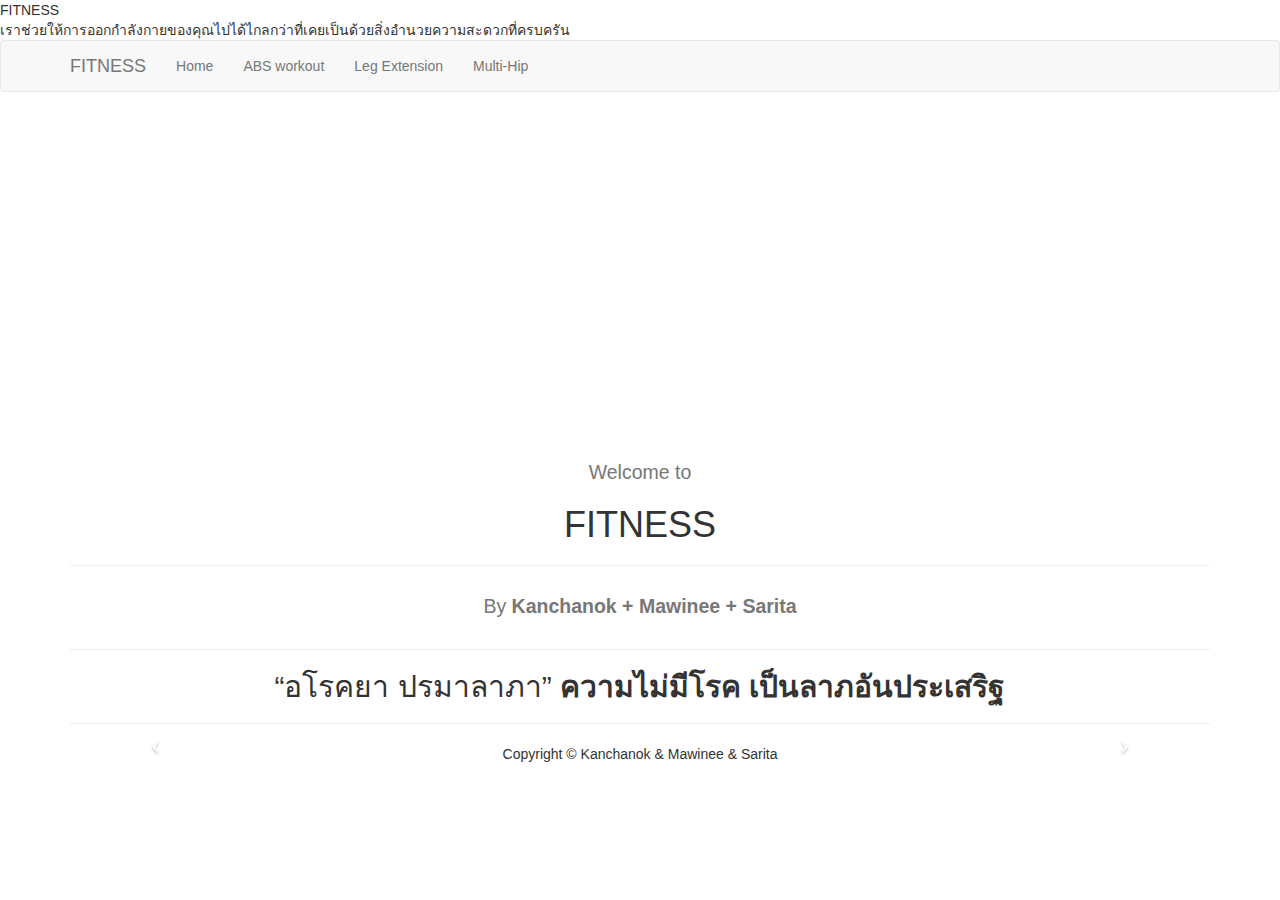
==== commit 69126be3: "แก้  Link เมนู" ====
--- a/index.html
+++ b/index.html
@@ -1,231 +1,182 @@
-<?xml version="1.0" encoding="UTF-8"?>
-<!DOCTYPE html PUBLIC "-//W3C//DTD XHTML 1.0 Strict//EN" "http://www.w3.org/TR/xhtml1/DTD/xhtml1-strict.dtd">
-<html xmlns="http://www.w3.org/1999/xhtml" dir="ltr" lang="en" xml:lang="en">
+<!DOCTYPE html>
+<html lang="en">
+
 <head>
-	<title>Athletic Store</title>
-	<meta name="description" content="Athletic Store"/>
-	
-	<link rel="stylesheet" type="text/css" href="css/stylesheet.css"/>
-	<link href="css/cloud-zoom.css" rel="stylesheet" type="text/css"/>
-	<link href="css/simple_menu.css" rel="stylesheet" type="text/css"/>
-	<link href="css/slideshow.css" rel="stylesheet" type="text/css"/>
-	
-	<script type="text/javascript" src="js/jquery-1.7.1.min.js"></script>
-	<script type="text/javascript" src="js/ui/jquery-ui-1.8.16.custom.min.js"></script>
-	<link rel="stylesheet" type="text/css" href="js/ui/themes/ui-lightness/jquery-ui-1.8.16.custom.css"/>
-	
-	<script type="text/javascript" src="js/fancybox/jquery.fancybox-1.3.4.pack.js"></script>
-	<link rel="stylesheet" type="text/css" href="js/fancybox/jquery.fancybox-1.3.4.css" media="screen"/>
-	
-	<script type="text/javascript" src="js/colorbox/jquery.colorbox.js"></script>
-	<script type="text/javascript" src="js/jquery.jcarousel.min.js"></script>
-	<script type="text/javascript" src="js/jquery.cycle.js"></script>
-	
-	<link rel="stylesheet" type="text/css" href="js/colorbox/colorbox.css" media="screen"/>
-	
-	<link href='http://fonts.googleapis.com/css?family=Open+Sans:700italic' rel='stylesheet' type='text/css'/>
-	
-	<script type="text/javascript" src="js/tabs.js"></script>
-	<script type="text/javascript" src="js/easyTooltip.js"></script>
-	
-	<script type="text/javascript" src="js/common.js"></script>
-	<script type="text/javascript" src="js/jQuery.equalHeights.js"></script>
-	<script type="text/JavaScript" src="js/cloud-zoom.1.0.2.js"></script>
-	<script type="text/javascript" src="js/jquery.prettyPhoto.js"></script>
-	<script type="text/javascript" src="js/jscript_zjquery.anythingslider.js"></script>
-	<script type="text/javascript" src="js/superfish.js"></script>
-	<script type="text/javascript" src="js/jquery.bxSlider.min.js"></script>
-	<script type="text/javascript" src="js/script.js"></script>
-	<script type="text/javascript" src="js/nivo-slider/jquery.nivo.slider.pack.js"></script>
-	
-	
-	
-    <!-- PAGE LEVEL SCRIPTS -->    
-    <script src="bootstrap/js/bootstrap.min.js"></script>
-    <script src="morris/raphael-2.1.0.min.js"></script>
-    <script src="morris/morris.js"></script>
-    <script src="morris/morris-demo.js"></script>
+
+    <meta charset="utf-8">
+    <meta http-equiv="X-UA-Compatible" content="IE=edge">
+    <meta name="viewport" content="width=device-width, initial-scale=1">
+    <meta name="description" content="">
+    <meta name="author" content="">
+
+    <title>fitness</title>
+
+    <!-- Bootstrap Core CSS -->
+    <link href="css/bootstrap.min.css" rel="stylesheet">
+
+    <!-- Custom CSS -->
+    <link href="css/business-casual.css" rel="stylesheet">
+
+    <!-- Fonts -->
+    <link href="http://fonts.googleapis.com/css?family=Open+Sans:300italic,400italic,600italic,700italic,800italic,400,300,600,700,800" rel="stylesheet" type="text/css">
+    <link href="http://fonts.googleapis.com/css?family=Josefin+Slab:100,300,400,600,700,100italic,300italic,400italic,600italic,700italic" rel="stylesheet" type="text/css">
+
+    <!-- HTML5 Shim and Respond.js IE8 support of HTML5 elements and media queries -->
+    <!-- WARNING: Respond.js doesn't work if you view the page via file:// -->
+    <!--[if lt IE 9]>
+        <script src="https://oss.maxcdn.com/libs/html5shiv/3.7.0/html5shiv.js"></script>
+        <script src="https://oss.maxcdn.com/libs/respond.js/1.4.2/respond.min.js"></script>
+    <![endif]-->
+
 </head>
-<body class="common-home">
-	<div class="main-shining">
-    	<div class="header-bg">
-    <div class="row-1">
-  <div id="header">
-       <div id="logo"><a href="index.html"><img src="image/logo.png" title="Athletic Store" alt="Athletic Store" /></a></div>
-         
-    
-      <div class="top-menu">
-        <ul class="main-menu">
-            <li class="first"><a href="index.html">Home</a></li>
-                        
-            <li class="item-5"><a href="leg.html">Leg Extension</a></li>
-            <li class="item-6"><a href="abductor.html">Abductor</a></li>
-            <li class="item-7"><a href="hip.html">Multi-Hip</a></li>
-        </ul>
-        <div class="clear"></div>
+
+<body>
+
+    <div class="brand">FITNESS</div>
+    <div class="address-bar">เราช่วยให้การออกกำลังกายของคุณไปได้ไกลกว่าที่เคยเป็นด้วยสิ่งอำนวยความสะดวกที่ครบครัน</div>
+
+    <!-- Navigation -->
+    <nav class="navbar navbar-default" role="navigation">
+        <div class="container">
+            <!-- Brand and toggle get grouped for better mobile display -->
+            <div class="navbar-header">
+                <button type="button" class="navbar-toggle" data-toggle="collapse" data-target="#bs-example-navbar-collapse-1">
+                    <span class="sr-only">Toggle navigation</span>
+                    <span class="icon-bar"></span>
+                    <span class="icon-bar"></span>
+                    <span class="icon-bar"></span>
+                </button>
+                <!-- navbar-brand is hidden on larger screens, but visible when the menu is collapsed -->
+                <a class="navbar-brand" href="index.html">FITNESS</a>
+            </div>
+            <!-- Collect the nav links, forms, and other content for toggling -->
+            <div class="collapse navbar-collapse" id="bs-example-navbar-collapse-1">
+                <ul class="nav navbar-nav">
+                    <li>
+                        <a href="index.html">Home</a>
+                    </li>
+                    <li>
+                        <a href="ab.html">ABS workout</a>
+                    </li>
+                    <li>
+                        <a href="leg.html">Leg Extension</a>
+                    </li>
+                    <li>
+                        <a href="hip.html">Multi-Hip</a>
+                    </li>
+                </ul>
+            </div>
+            <!-- /.navbar-collapse -->
+        </div>
+        <!-- /.container -->
+    </nav>
+
+    <div class="container">
+
+        <div class="row">
+            <div class="box">
+                <div class="col-lg-12 text-center">
+                    
+					<div class="video">
+				<object width="500" height="400">
+					<param name="movie" value="https://www.youtube.com/embed/m5pe7ffu8g0>
+					</param>
+					<param name="allowFullScreen" value="true">
+					</param>
+					<param name="allowscriptaccess" value="always">
+					</param>
+					<param name="wmode" value="transparent">
+					</param>
+					<iframe width="560" height="315" src="https://www.youtube.com/embed/m5pe7ffu8g0" frameborder="0" allowfullscreen></iframe>
+				</object>
+			</div>
+			
+					
+                    <h2 class="brand-before">
+                        <small>Welcome to</small>
+                    </h2>
+                    <h1 class="brand-name">FITNESS</h1>
+                    <hr class="tagline-divider">
+                    <h2>
+                        <small>By
+                            <strong>Kanchanok + Mawinee + Sarita</strong>
+                        </small>
+                    </h2>
+                </div>
+            </div>
+        </div>
+
+        <div class="row">
+            <div class="box">
+                <div class="col-lg-12">
+                    <hr>
+                    <h2 class="intro-text text-center"> “อโรคยา ปรมาลาภา”
+                        <strong>ความไม่มีโรค เป็นลาภอันประเสริฐ</strong>
+                    </h2>
+                    <hr>
+                    
+					
+					<div id="carousel-example-generic" class="carousel slide">
+                        <!-- Indicators -->
+                        <ol class="carousel-indicators hidden-xs">
+                            <li data-target="#carousel-example-generic" data-slide-to="0" class="active"></li>
+                            <li data-target="#carousel-example-generic" data-slide-to="1"></li>
+                            <li data-target="#carousel-example-generic" data-slide-to="2"></li>
+                        </ol>
+
+                        <!-- Wrapper for slides -->
+                        <div class="carousel-inner">
+                            <div class="item active">
+                               <img class="img-responsive img-width:150px;height:150px" src="img/ab.jpg" alt=""> 
+                            </div>
+                            <div class="item">
+                                <img class="img-responsive img-width:150px;height:150px"  src="img/leg.jpg" alt="">
+                            </div>
+                            <div class="item">
+                                <img class="img-responsive img-width:150px;height:150px"  src="img/hip.jpg" alt="">
+                            </div>
+                        </div>
+
+                        <!-- Controls -->
+                        <a class="left carousel-control" href="#carousel-example-generic" data-slide="prev">
+                            <span class="icon-prev"></span>
+                        </a>
+                        <a class="right carousel-control" href="#carousel-example-generic" data-slide="next">
+                            <span class="icon-next"></span>
+                        </a>
+                    </div>
+					
+                </div>
+            </div>
+        </div>
+
+        
     </div>
-    
-    <div class="header-top1">
-       
-      	          
-       <div class="clear"></div>
-  </div>
-    
-  </div>
-  
-</div>
-          
-                		<div class="main-container">
-<p id="back-top"> <a href="#top"><span></span></a> </p>
+    <!-- /.container -->
 
+    <footer>
+        <div class="container">
+            <div class="row">
+                <div class="col-lg-12 text-center">
+                    <p>Copyright &copy; Kanchanok & Mawinee & Sarita</p>
+                </div>
+            </div>
+        </div>
+    </footer>
 
-<div id="container">
-<div id="notification"> </div>
-<div id="column-left">
+    <!-- jQuery -->
+    <script src="js/jquery.js"></script>
 
-<div class="box category">
-  <div class="box-heading">Categories</div>
-  <div class="box-content">
-  
-    <div class="box-category">
-      <ul>
-                        <li>
-                            <a href="leg.html">Leg Extension</a>
-                            </li>
-                        <li>
-                            <a href="abductor.html">Abductor</a>
-                            </li>
-                        <li>
-                            <a href="hip.html">Multi-Hip</a>
-                            </li>
-              </ul>
-    </div>
-  </div>
-</div>   
+    <!-- Bootstrap Core JavaScript -->
+    <script src="js/bootstrap.min.js"></script>
 
-</div>
- 
-<div id="content">
+    <!-- Script to Activate the Carousel -->
+    <script>
+    $('.carousel').carousel({
+        interval: 5000 //changes the speed
+    })
+    </script>
 
+</body>
 
-
-
-
-
-
-<div class="box homecategory">
-  <div class="box-content">
-        
-    	<ul>
-             
-      	<li class="first-in-line">
-                      <div class="image">
-       			<a href="leg.html"><img  alt="TREADMILLS " src="image/cat-1-241x142.jpg" /></a>
-            </div>
-                       <div class="name">
-           <a href="leg.html"> <span>Leg Extension </span></a>
-           </div>
-        </li>
-      	
-      	
-             
-      	<li>
-                      <div class="image">
-       			<a href="abductor.html"><img  alt="EXERCISE BIKES" src="image/cat-3-241x142.jpg" /></a>
-            </div>
-                       <div class="name">
-           <a href="abductor.html"> <span>Abductor</span></a>
-           </div>
-        </li>
-      	
-             
-      	<li class="last-in-line">
-                      <div class="image">
-       			<a href="hip.html"><img  alt="FREE WEIGHTS" src="image/cat-4-241x142.jpg" /></a>
-            </div>
-                       <div class="name">
-           <a href="hip.html"> <span>Multi-Hip</span></a>
-           </div>
-        </li>
-      	
-             
-      	
-            </ul>
-      <div class="clear"></div>
-      </div>
-</div>
-
-
-<div class="clear"></div>
-<h1 style="display: none;">Athletic Store</h1>
-</div>
-</div>
-<div class="clear"></div>
-
-</div>
-<div class="footer-wrap">
-<div id="footer">
-	<div class="wrapper">
-      <div class="column col-1">
-        <h3>Information</h3>
-        <ul>
-                    <li><a href="#">About</a></li>
-                    <li><a href="#">Terms &amp; Conditions</a></li>
-                    <li><a href="#">Privacy Policy</a></li>
-                    <li><a href="#">Delivery</a></li>
-                  </ul>
-      </div>
-      <div class="column col-2">
-        <h3>Customer Service</h3>
-        <ul>
-          <li><a href="#">Contact Us</a></li>
-          <li><a href="#">Returns</a></li>
-          <li><a href="#">Site Map</a></li>
-        </ul>
-      </div>
-      <div class="column col-3">
-        <h3>Extras</h3>
-        <ul>
-          <li><a href="#">Brands</a></li>
-          <li><a href="#">Gift Vouchers</a></li>
-          <li><a href="#">Affiliates</a></li>
-          <li><a href="#">Specials</a></li>
-        </ul>
-      </div>
-      <div class="column col-4">
-        <h3>My Account</h3>
-        <ul>
-          <li><a href="#">My Account</a></li>
-          <li><a href="#">Order History</a></li>
-          <li><a href="#">Wish List</a></li>
-          <li><a href="#">Newsletter</a></li>
-        </ul>
-      </div>
-      
-  </div>
-  <div class="wrapper">
-      <div id="powered">Powered By <a href="http://www.4play-web.com">www.4play-web.com</a>  &copy; 2015</div>
-  </div>
-</div>
-</div>
-
-</div></div>
-
-
-
-
-
-
-
-
-
-
-
-
-
-
-
-
-
-
-</body></html>+</html>
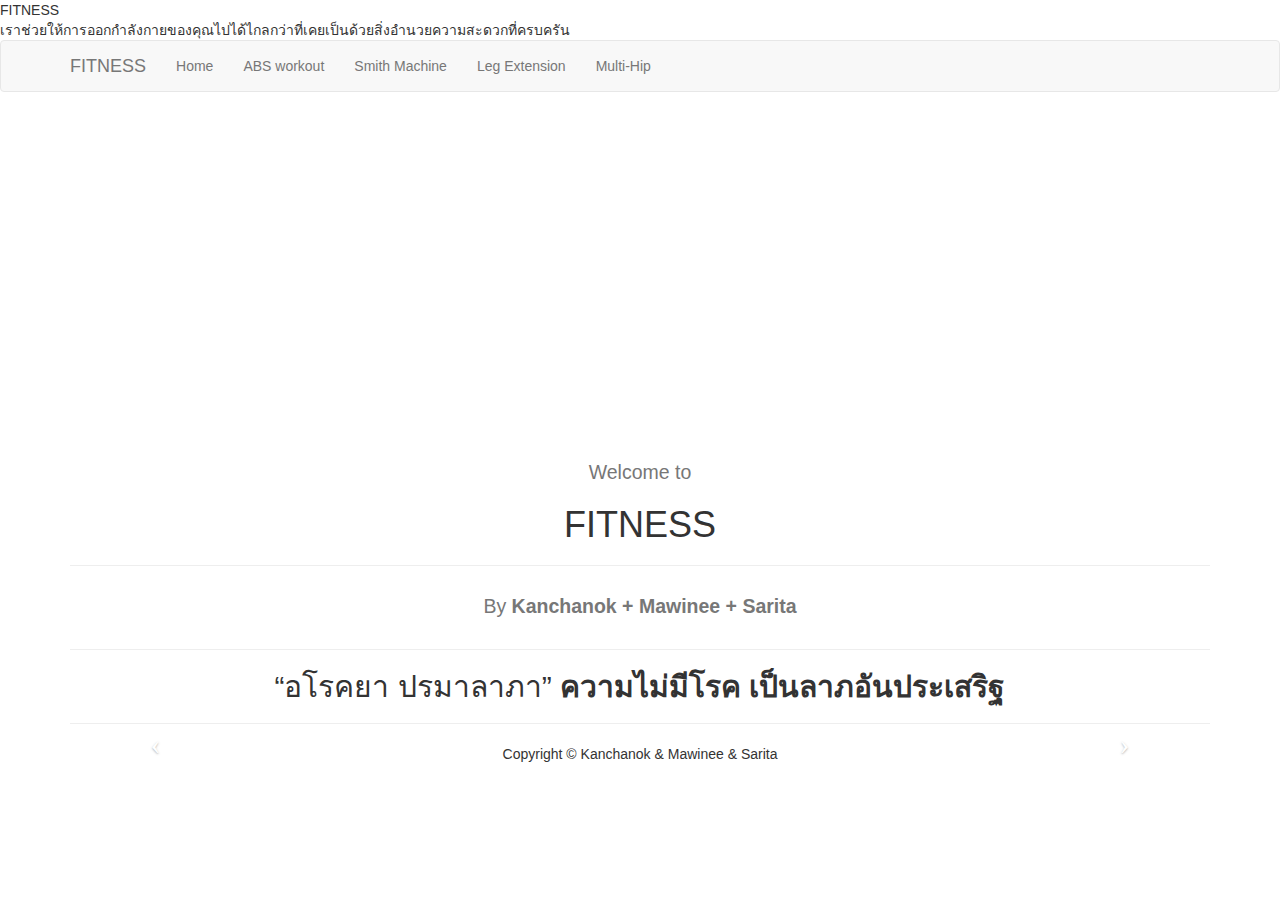
==== commit 4b23c16f: "แก้ลิงค์ ผิด" ====
--- a/index.html
+++ b/index.html
@@ -59,6 +59,9 @@
                         <a href="ab.html">ABS workout</a>
                     </li>
                     <li>
+                        <a href="smith_macine.html">Smith Machine</a>
+                    </li>
+                    <li>
                         <a href="leg.html">Leg Extension</a>
                     </li>
                     <li>
@@ -87,7 +90,7 @@
 					</param>
 					<param name="wmode" value="transparent">
 					</param>
-					<iframe width="560" height="315" src="https://www.youtube.com/embed/m5pe7ffu8g0" frameborder="0" allowfullscreen></iframe>
+					<iframe  style="max-width:560px; width:100%; height: 315px"    src="https://www.youtube.com/embed/m5pe7ffu8g0" frameborder="0" allowfullscreen></iframe>
 				</object>
 			</div>
 			
